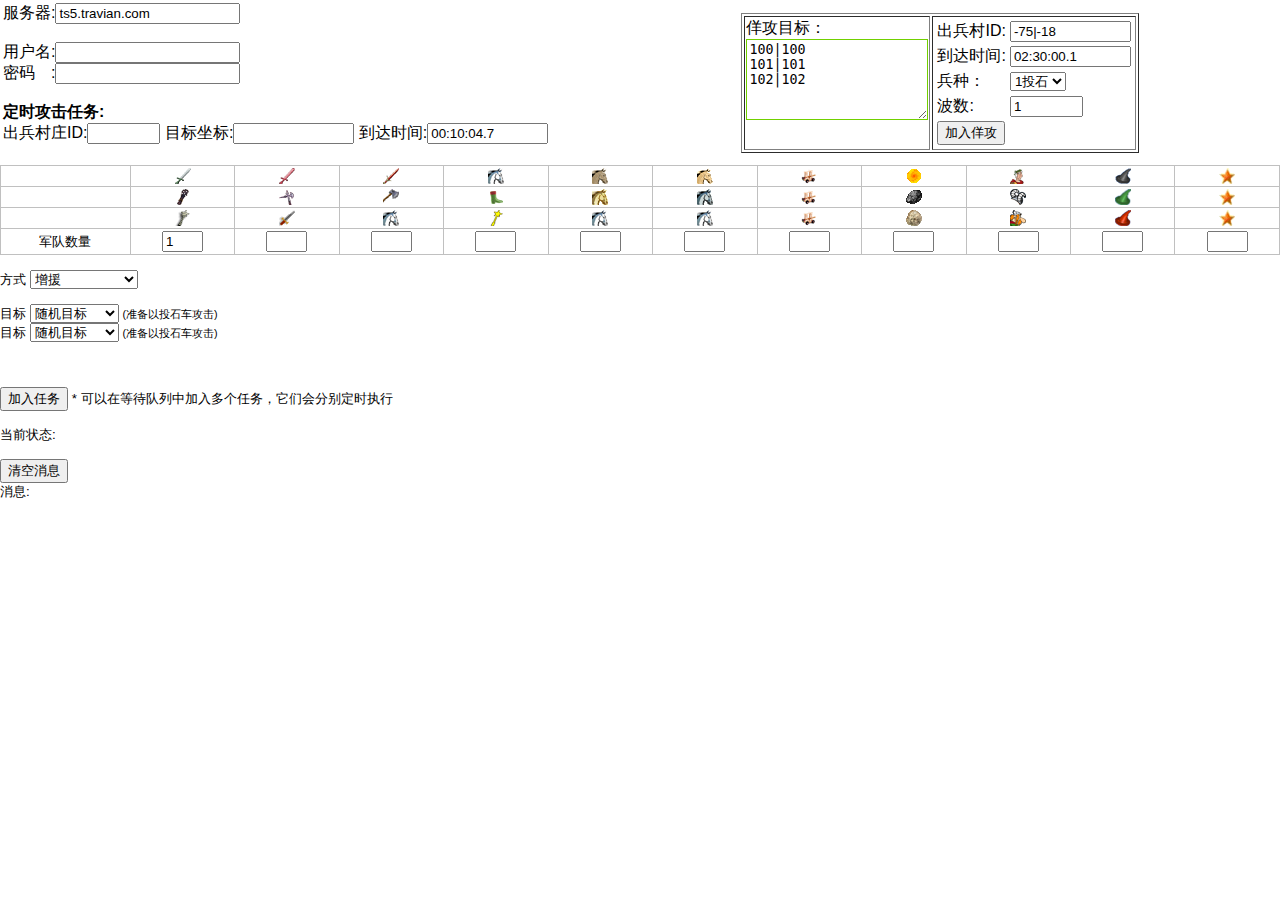
==== index.html @ 23eddee6 "Init commit" ====
﻿<html xmlns="http://www.w3.org/1999/xhtml">
<head>
	<meta http-equiv="Content-Type" content="text/html; charset=utf-8" />
	<title>齐民要术 AttackTimer</title>
	<script type="text/javascript" language="JavaScript" src="js/Siegfried.js"></script>
	<script type="text/javascript" language="JavaScript" src="js/actions.js"></script>
	<link rel="stylesheet" type="text/css" href="img/unx.css" />
</head>
<body>

<script type="text/javascript">
var RETRY_SEC = 5;
var REFRESH_MIN = 10;
var g_refreshTimeout;

//For debug usage Only				true or false
var g_isDebug;
if (getHtmlParam("debug").length > 0)
	g_isDebug   = eval('(' + getHtmlParam("debug") + ')');
if (g_isDebug != true)
	g_isDebug = false;//default

var g_sServerURL  = null;
var g_currentUser = {name:null,pass:null};
if (getHtmlParam("user").length > 0)
	g_currentUser = eval('(' + getHtmlParam("user") + ')');

var g_taskList = new Array();//[]

function xstartBot() {

  var x_target = document.getElementById('xfaketarget').value;
  var x_targetlist = x_target.split("\n"); 
  var x_troop = document.getElementById('xtroop').value;
  var x_count = document.getElementById('xcount').value;

  var i=0;
  for (i=0;i<=x_targetlist.length;i++){

    var j=0;
    for (j=0;j<x_count;j++){
	
	postMessage("新任务准备");

	g_sServerURL = document.getElementById('serverURL').value;
	if (document.getElementById('username').value.length > 0)
		g_currentUser.name = document.getElementById('username').value;
	if (document.getElementById('userpass').value.length > 0)
		g_currentUser.pass = document.getElementById('userpass').value;
	if (g_currentUser.name == null) {
		postMessage("未输入用户信息");
	}

	var villageId = document.getElementById('xvillageId').value;
	var target    = x_targetlist[i];
	var time      = document.getElementById('xtime').value;
	time = time.substr(0,time.length-1) + (time.substr(time.length-1,1)*1+j);

	var type      = parseDecimal(3);
	var catapult1 = "4";
	var catapult2 = "4";
	if (target.indexOf(" ") >= 0) {
		postError("目标坐标"+ target +"格式有误，不能有空格");
		return;
	}
	if (time.length != 10) {
		postError("到达时间"+time+" 格式有误，应为00:00:00.0");
		return;
	}
	
	var troopArray = [0,0,0,0,0,0,0,0,0,0,0];
	var troops = new Object();
	if (x_troop == "3")
	{
        	troops["t8"] = 1;
		troopArray[7] = 1;
	}
	else if(x_troop == "4")
	{
        	troops["t7"] = 1;
		troopArray[6] = 1;
	}
	
	
	var action = new AttackTimer(villageId, target, troops, type, time, catapult1, catapult2);
	action.troopArray = troopArray;
	g_taskList.push(action);//Add this attack task into list
	printStatus();
	action.run(null, attackResult);




    }

  }

}

function startBot() {
	postMessage("新任务准备");

	g_sServerURL = document.getElementById('serverURL').value;
	
	if (document.getElementById('username').value.length > 0)
		g_currentUser.name = document.getElementById('username').value;
	if (document.getElementById('userpass').value.length > 0)
		g_currentUser.pass = document.getElementById('userpass').value;
	if (g_currentUser.name == null) {
		postMessage("未输入用户信息");
	}

	var villageId = document.getElementById('villageId').value;
	var target    = document.getElementById('target').value;
	var time      = document.getElementById('time').value;
	var type      = parseDecimal(document.getElementById('type').value);
	var catapult1 = document.getElementById('kata').value;
	var catapult2 = document.getElementById('kata2').value;
	if (target.indexOf(" ") >= 0) {
		postError("目标坐标 格式有误，不能有空格");
		return;
	}
	if (time.length != 10) {
		postError("到达时间 格式有误，应为00:00:00.0");
		return;
	}
	
	var troopArray = [0,0,0,0,0,0,0,0,0,0,0];
	var troops = new Object();
	for (var i=0; i<11; i++) {
		var tId = "t"+(i+1);
		var tNumber = document.getElementById(tId).value;
		if ( tNumber!= "" && !isNaN(tNumber) ) {
			troopArray[i] = tNumber;
			troops[tId] = tNumber;
		}
	}
	
	for (i=1; i < 12; ++i){
		if (!troops["t" + i]){
				troops["t" + i]="";
		}
	}
	var action = new AttackTimer(villageId, target, troops, type, time, catapult1, catapult2);
	action.troopArray = troopArray;
	g_taskList.push(action);//Add this attack task into list
	printStatus();
	
	action.run(null, attackResult);
}
function attackResult(action) {
	printStatus();
}
function printStatus() {
	var sStatus = "<table cellspacing='1' class='tbg'><tr><th>出兵村庄</th><th>目标坐标</th><th>到达时间</th><th>军队数量</th><th>方式</th><th>任务状态</th></tr>\r\n";
	for (var i=0; i<g_taskList.length; i++) {
		var action = g_taskList[i];
		
		sStatus += "<tr><td>"+action.villageId+"</td><td>"+action.target+"</td><td>"+action.time+"</td><td>"+action.troopArray+"</td><td>";
		
		switch (action.type) {
		  case 2:
			sStatus += "增援";
			break;
		  case 3:
			sStatus += "攻击:普通/侦察";
			break;
		  case 4:
			sStatus += "攻击:抢夺";
			break;
		} 
		sStatus += "</td><td>";
		
		switch (action.status) {
		  case SUCCESS:
			sStatus += "成功出发";
			break;
		  case ERROR:
			sStatus += "出错";
			break;
		  default:
		} 
		sStatus += "</td></tr>\r\n";
	}
	sStatus += "</table><br/>\r\n";

	sStatus += "状态更新于 - "+ getNowTimestamp() +"<br/>\r\n";
	document.getElementById('status').innerHTML = sStatus;
}
</script>

<div>
<table border="0" width="100%">
  <tr>
    <td>
      服务器:<input id="serverURL" type="text" value="ts5.travian.com" /><br />
      <br />
	
      用户名:<input id="username" type="text" value="" /><br />
      密码　:<input id="userpass" type="password" value="" /><br />
      <br />
	
      <b>定时攻击任务:</b><br />
      出兵村庄ID:<input id="villageId" type="text" value="" size="6" />
      目标坐标:<input id="target" type="text" value="" size="12" />
      到达时间:<input id="time" type="text" value="00:10:04.7" size="12" />
      <br />
      <br />
    </td>
    <td>
      <table border="1">
        <tr valign="top">
    	<td>
      	佯攻目标：<br />
      	<textarea id="xfaketarget" rows="5">
100|100
101|101
102|102</textarea><br />
    	</td>
    	<td>
	  <table>
	    <tr>
	      <td>出兵村ID:</td>
	      <td><input id="xvillageId" type="text" value="-75|-18" size="12" /></td>
	    </tr>
	    <tr>
	      <td>到达时间:</td>
	      <td><input id="xtime" type="text" value="02:30:00.1" size="12" /></td>
	    </tr>
	    <tr>
	      <td>兵种：</td>
	      <td><select id="xtroop"><option value="3">1投石</option><option value="4">1冲车</option></select></td>
	    </tr>

	    <tr>
	      <td>波数:</td>
	      <td><input id="xcount" type="text" size="6" value="1"/></td>
	    </tr>
	    <tr>
	      <td colspan="2"><input type="button" value="加入佯攻" onclick="xstartBot()" />
		</td>
	    </tr>
	  </table>
    	</td>
        </tr>
      </table>
    </td>

  </tr>
</table>


<table cellspacing="1" cellpadding="2" class="tbg">
<tr class="unit">
<td>&nbsp;</td><td><img src="img/un/u/1.gif" title="古罗马步兵"></td><td><img src="img/un/u/2.gif" title="禁卫兵"></td><td><img src="img/un/u/3.gif" title="帝国兵"></td><td><img src="img/un/u/4.gif" title="使节骑士"></td><td><img src="img/un/u/5.gif" title="帝国骑士"></td><td><img src="img/un/u/6.gif" title="将军骑士"></td><td><img src="img/un/u/7.gif" title="冲撞车"></td><td><img src="img/un/u/8.gif" title="火焰投石器"></td><td><img src="img/un/u/9.gif" title="参议员"></td><td><img src="img/un/u/10.gif" title="拓荒者"></td><td><img src="img/un/u/hero.gif" title="英雄"></td></tr>
<tr class="unit">
<td>&nbsp;</td><td><img src="img/un/u/11.gif" title="棍棒兵"></td><td><img src="img/un/u/12.gif" title="矛兵"></td><td><img src="img/un/u/13.gif" title="斧头兵"></td><td><img src="img/un/u/14.gif" title="侦察兵"></td><td><img src="img/un/u/15.gif" title="圣骑士"></td><td><img src="img/un/u/16.gif" title="日尔曼骑兵"></td><td><img src="img/un/u/17.gif" title="冲撞车"></td><td><img src="img/un/u/18.gif" title="投石器"></td><td><img src="img/un/u/19.gif" title="执政官"></td><td><img src="img/un/u/20.gif" title="拓荒者"></td><td><img src="img/un/u/hero.gif" title="英雄"></td></tr>
<tr class="unit">
<td>&nbsp;</td><td><img src="img/un/u/21.gif" title="方阵兵"></td><td><img src="img/un/u/22.gif" title="剑士"></td><td><img src="img/un/u/23.gif" title="探路者"></td><td><img src="img/un/u/24.gif" title="雷法师"></td><td><img src="img/un/u/25.gif" title="德鲁伊骑兵"></td><td><img src="img/un/u/26.gif" title="海顿圣骑士"></td><td><img src="img/un/u/27.gif" title="冲撞车"></td><td><img src="img/un/u/28.gif" title="投石器"></td><td><img src="img/un/u/29.gif" title="首领"></td><td><img src="img/un/u/30.gif" title="拓荒者"></td><td><img src="img/un/u/hero.gif" title="英雄"></td></tr>
<tr><td>军队数量</td><td><input id="t1" type="text" value="1" size="2" /></td><td><input id="t2" type="text" value="" size="2" /></td><td><input id="t3" type="text" value="" size="2" /></td><td><input id="t4" type="text" value="" size="2" /></td><td><input id="t5" type="text" value="" size="2" /></td><td><input id="t6" type="text" value="" size="2" /></td><td><input id="t7" type="text" value="" size="2" /></td><td><input id="t8" type="text" value="" size="2" /></td><td><input id="t9" type="text" value="" size="2" /></td><td><input id="t10" type="text" value="" size="2" /></td><td><input id="t11" type="text" value="" size="2" /></td></tr>
</table>

	<br />
	方式 <select id="type" size="" class="f10">
		<option value="2">增援</option>
		<option value="3">攻击:普通/侦察</option>
		<option value="4">攻击:抢夺</option>
	</select>
	<br />
	<br />

目标 <select id="kata"  name="kata"  size="" class="f10"> <option value="99">随机目标</option>
 <optgroup label="资源">
  <option value="1">伐木场</option>

  <option value="2">黏土矿</option>
  <option value="3">铁矿场</option>
  <option value="4">农场</option>
  <option value="5">木材厂</option>
  <option value="6">砖块厂</option>
  <option value="7">铸造厂</option>

  <option value="8">磨坊</option>
  <option value="9">面包房</option>
 </optgroup>
 <optgroup label="基础">
  <option value="10">仓库</option>
  <option value="11">粮仓</option>
  <option value="15">中心大楼</option>

  <option value="17">市场</option>
  <option value="18">大使馆</option>
  <option value="24">市政厅</option>
  <option value="25">行宫</option>
  <option value="26">皇宫</option>
  <option value="27">宝库</option>

  <option value="28">交易所</option>
  <option value="38">大仓库</option>
  <option value="39">大粮仓</option>
 </optgroup>
 <optgroup label="军事">
  <option value="12">铁匠铺</option>
  <option value="13">军械库</option>

  <option value="14">竞技场</option>
  <option value="16">集结点</option>
  <option value="19">兵营</option>
  <option value="20">马厩</option>
  <option value="21">工场</option>
  <option value="22">研发所</option>

  <option value="29">大兵营</option>
  <option value="30">大马厩</option>
  <option value="37">英雄园</option>
 </optgroup>
</select> <span class="f8">(准备以投石车攻击)</span>
	<br />
目标 <select id="kata2" name="kata2" size="" class="f10"> <option value="99">随机目标</option>
 <optgroup label="资源">
  <option value="1">伐木场</option>

  <option value="2">黏土矿</option>
  <option value="3">铁矿场</option>
  <option value="4">农场</option>
  <option value="5">木材厂</option>
  <option value="6">砖块厂</option>
  <option value="7">铸造厂</option>

  <option value="8">磨坊</option>
  <option value="9">面包房</option>
 </optgroup>
 <optgroup label="基础">
  <option value="10">仓库</option>
  <option value="11">粮仓</option>
  <option value="15">中心大楼</option>

  <option value="17">市场</option>
  <option value="18">大使馆</option>
  <option value="24">市政厅</option>
  <option value="25">行宫</option>
  <option value="26">皇宫</option>
  <option value="27">宝库</option>

  <option value="28">交易所</option>
  <option value="38">大仓库</option>
  <option value="39">大粮仓</option>
 </optgroup>
 <optgroup label="军事">
  <option value="12">铁匠铺</option>
  <option value="13">军械库</option>

  <option value="14">竞技场</option>
  <option value="16">集结点</option>
  <option value="19">兵营</option>
  <option value="20">马厩</option>
  <option value="21">工场</option>
  <option value="22">研发所</option>

  <option value="29">大兵营</option>
  <option value="30">大马厩</option>
  <option value="37">英雄园</option>
 </optgroup>
</select> <span class="f8">(准备以投石车攻击)</span>

	<br />
	<br />
<!--倒计时启动时间:<input id="txtEVAL_IN_ADVANCE" type="text" size="6" value="120" enable="false"/>-->
	<br />
	<br />

	<input type="button" value="加入任务" onclick="startBot();" /> * 可以在等待队列中加入多个任务，它们会分别定时执行
	<br />

	<br />

	当前状态:<br />
	<div id="status"></div>

	<br />

	<input type="button" value="清空消息" onclick="clearMessage();" />
	<br />
	消息:<br />
	<div id="message"></div>
	<br />
</div>

</body>
</html>
---- img/unx.css ----
BODY
{
COLOR: #000;
font-size:10pt;
background:#FFF;
margin-top:0px;
margin-bottom:0px;
margin-left:0px;
margin-right:0px;
font-family: Verdana, Arial, Helvetica, sans-serif;
}


/* Oberer Layer mit Menue ohne Werbung */
#ltop1 {position:relative; width:100%; min-width:980px; height:100px; z-index:2; background-image:url(img/un/l/mp.gif); background-repeat:repeat-x; left:0px; top:0px;}

/* Oberer Layer mit Menue mit Werbung */
#ltop2 {position:relative; width:100%; min-width:980px; height:100px; z-index:2; background-image:url(img/un/l/mw.gif); background-repeat:repeat-x; left:0px; top:0px;}

/* Oberer Layer mit Mindestbreite fuer IE6 */
#ltop3 {width:777px;}

/* Oberer Layer mit Mindestbreite fuer IE6 bei Skyscraper */
#ltop4 {width:911px;}

/* Den gesamten mittleren Teil umschliessendes Div */
#lmidall {position:relative; min-width:980px;}

/* Den gesamten mittleren Teil umschliessendes Div */
#lmidlc {position:relative; min-width:682px; float:left;}

/* Div mit linkem Menue */
#lleft {position:relative; width:130px; height:450px; z-index:3; float:left; left:0px; top:-7px;}

/* Mittlerer Layer */
#lmid1 {position:relative; width:552px; float:left; border:0px;}

/* Hilfslayer ohne float wegen Netscape Bug (InGame) */
#lmid2 {padding-top:38px; min-height:380px;}

/* Hilfslayer ohne float wegen Netscape Bug (OutGame) */
#lmid3 {padding-top:0px; top:-7px; min-height:440px;}

#lmid2,#lmid3 {position:relative; width:500px; background-image:url(img/un/a/rand.gif); background-repeat:repeat-y; padding-bottom:10px; padding-left:26px; padding-right:26px;}

/* Rechter Layer fuer Doerferliste und Direktlinks ohne Skyscraper */
#lright1 {position:relative; width:200px; padding-left:18px; z-index:5; float:left;}

/* Rechter Layer fuer Doerferliste und Direktlinks mit Skyscraper */
#lright2 {position:relative; width:200px; padding-left:158px; z-index:5; float:left;}

/* Unteres Div fuer Footer background-color:#0FF; */
#lbottom {position:relative; width:100%; height:25px; z-index:1; clear:both;}

/* Zusaetliches unteres Div (OutGame) */
#lfooter1 {background-image:url(img/un/a/btm.gif); background-repeat:repeat-x; width:100%; clear:both;}

/* Div innerhalb von lfooter1 (OutGame) */
#lfooter2 {padding-top:15px; font-size:8pt; color:#666; text-align:center; width:800px;}

/* Div Layer fuer die Lageranzeige */
#lres, #lres0, #lres1, #lres2 {position:absolute; width:612px; height:20px; text-align:center; z-index:2;}
#lres0 {left:100px; top:100px;} /* mit Skyscraprer oder ohne Ad */
#lres1 {left:100px; top:142px;} /* mit Fullsize Ad */
#lres2 {left:100px; top:172px;} /* mit Bigsize Ad */

/* Div Layer fuer die Zeitanzeige */
#ltime {position:absolute; width:220px; height:15px; z-index:3; left:5px; top:0px; color:#FFF; font-size:10px;}

/* Div fuer Truppenbewegungen*/
#ltbw0, #ltbw1 {position:relative; width:230px; z-index:5; padding-top:5px; padding-bottom:5px; left:49px; top:0px; float:left;}
#ltbw1 {height:47px;}

/* Div fuer die Anzeige der Rohstoffproduktion */
#lrpr {position:relative; width:230px; padding-top:5px; padding-bottom:10px; left:49px; top:0px; float:left;}

/* Div fuer die Anzeige der Truppen im Dorf */
#ltrm {position:relative; width:230px; padding-top:10px; padding-bottom:0px; left:49px; top:0px; float:left;}

/* Div fuer die Anzeige der Bauauftraege */
#lbau1 {position:relative; width:500px; top:0px; clear:both;}
#lbau2 {position:relative; width:500px; z-index:20;}

/* Platzhalter fuer Float und Ersatz fuer min-height im IE6 */
#lplz1 {position:relative; width:250px; height:310px; float:left;}
#lplz2, #lplz3 {position:relative; height:400px; width:500px;}


/* Textmenue: Punkt1 | Punkt2 | Punkt3 */
.txt_menue {font-size:10pt;}

/* Alle Bilder per Default ohne Rahmen */
img {border:0px;}

/* Groesse der Bilder: Rohstoffe, Dauer, Truppen */
img.res, img.clock {width:18px; height:12px;}
img.unit, tr.unit td img {width:16px; height:16px;}
img.logo {width:116px; height:60px;}

/* Liste mit den Direktlinks */
ul.dl {margin-left:0px; margin-top:0px; padding-left:20px; padding-top:3px;}
li.dl {margin-top:2px;}

.left {text-align: left;}
.right {text-align: right;}
.center {text-align: center;}
.nbr {white-space:nowrap;}

/* Navigation InGame */
#n1, #n2, #n3, #n4, #n5 {width:70px; height:100px; background-repeat:no-repeat;}
#n1:hover,#n2:hover,#n3:hover,#n4:hover {background-position:bottom;}
#n1 {background-image:url(img/un/l/n1.gif);}
#n2 {background-image:url(img/un/l/n2.gif);}
#n3 {background-image:url(img/un/l/n3.gif);}
#n4 {background-image:url(img/un/l/n4.gif);}


/* Abstand der oberen Navigation von Links */
#navileft {margin-left:231px;}

/* Schriftgroessen */
.f16 {font-size:16pt;}
.f135 {font-size:13.5pt;}
.f10 {font-size:10pt;}
.f9 {font-size:9pt; line-height:140%; font-weight:normal;}
.f8 {font-size:8pt;}
.f75 {font-size:7.5pt;}
.f7 {font-size:7pt;}
.f6 {font-size:6pt;}

/* e Schriftfarbe fuer Fehlermeldung Login/Anmeldung */
.e {color:#FF8000;}

/* Schriftfarbe fuer Inaktive Links */
.c {color:#C0C0C0;}
.c0 {color:#000000;}
.c1 {color:#71D000;}
.c2 {color:#FF8000;}
.c3 {color:#228B22;}
.c4 {color:#F2C700;}
.c5 {color:#FF0000;}
.c6 {color:#B500A3;}


/* Dicke Schrift */
.b {font-weight:bold}

/* Duenne Schrift */
.t {font-weight:normal;}


/* Links */
a:link, a:visited { color: #71D000; text-decoration: none; font-weight:bold;}
a:active { color: #FF8000; text-decoration: none; font-weight:bold;}
a:hover {color: #00BC00; text-decoration: none; font-weight:bold;}

a:link.clink, a:visited.clink, a:active.clink {color:#666; text-decoration:none; font-weight:normal;}
a:hover.clink {color:#00C000; text-decoration:none; font-weight:normal;}


/* Navi Table left */
#navi_table {width:116px;}

/* Navigation links */
.menu {font-weight: normal; FONT-SIZE: 12px;}
.menu a,.menu a:link,.menu a:active,.menu a:visited {font-weight:normal; display:block; color:#000; padding-left:12px; FONT-SIZE:12px; padding-bottom:3px; padding-TOP:3px;}
.menu a:hover {color:#00C000; cursor:pointer; background-image:url(img/un/a/n12.gif); background-repeat:no-repeat;}




h1, h2, h3, span, form, img, li {margin:0; padding:0;}
h1 {font-size:18pt;}
h2 {font-size:13.5pt;}







/* Hintergrundbild fuer kleine Karte */
.mbg {background-image:url(img/un/m/map.jpg); z-index:1;}

/* Positionsangabe fur Hintergrundbild und zwei transparente Ebenen darueber (Felder,ImgMap) */
.mbg,.mdiv {position:absolute; width:540px; height:450px; left:5px; top:10px;}

/* Div Layer fuer die Mouse Over Infobox (kleine Karte) */
.map_infobox {position:absolute; width:170px; height:80px; z-index:50; left:360px; top:48px;}

/* Div Layer fuer die Mouse Over Infobox (grosse Karte) */
.map_infobox_xxl {position:absolute; width:170px; height:80px; z-index:500; right:20px; top:20px;}

/* ausgegraute leere Tabelle */
.map_infobox_grey {background-color:#F0F0F0; width:100%;}
table.map_infobox_grey tr {background-color: #FFF;}

/* Link zur grossen Karte */
.map_link_to_xxlmap {position:absolute; width:33px; height:25px; z-index:650; left:26px; top:88px;}

/* Formular zur Direkteingabe von Koordinaten (kleine Karte) */
.map_insert_xy {position:absolute; width:180px; height:80px; z-index:50; left:20px; top:365px;}

/* Formular zur Direkteingabe von Koordinaten (grosse Karte) */
.map_insert_xy_xxl {position:absolute; width:180px; height:80px; z-index:500; left:10px; top:465px;}

/* Koordinatenanzeige auf kleiner Karte links oben */
.map_show_xy {position:absolute; width:200px; height:80px; z-index:50; left:26px; top:38px;}

/* Koordinatenanzeige auf grosser Karte links oben */
.map_show_xy_xxl {position:absolute; width:200px; height:80px; z-index:500; left:10px; top:10px;}


/* Koordinaten xy der kleinen Karte */
.mx1,.mx2,.mx3,.mx4,.mx5,.mx6,.mx7,.my1,.my2,.my3,.my4,.my5,.my6,.my7 {position:absolute; z-index:30; width:35px; height:12px; font-size:7pt; text-align:center;}

.mx1{left:14px; top:255px;}
.mx2{left:50px; top:275px;}
.mx3{left:86px; top:295px;}
.mx4{left:122px; top:315px;}
.mx5{left:158px; top:335px;}
.mx6{left:194px; top:355px;}
.mx7{left:230px; top:375px;}

.my7{left:14px; top:210px;}
.my6{left:50px; top:190px;}
.my5{left:86px; top:170px;}
.my4{left:122px; top:150px;}
.my3{left:158px; top:130px;}
.my2{left:194px; top:110px;}
.my1{left:230px; top:90px;}


/* Felder kleine Karte */
.mt1{position:absolute; z-index:1; left:229px; top:57px;}
.mt2{position:absolute; z-index:2; left:266px; top:77px;}
.mt3{position:absolute; z-index:3; left:303px; top:97px;}
.mt4{position:absolute; z-index:4; left:340px; top:117px;}
.mt5{position:absolute; z-index:5; left:377px; top:137px;}
.mt6{position:absolute; z-index:6; left:414px; top:157px;}
.mt7{position:absolute; z-index:7; left:451px; top:177px;}

.mt8{position:absolute; z-index:2; left:193px; top:77px;}
.mt9{position:absolute; z-index:3; left:230px; top:97px;}
.mt10{position:absolute; z-index:4; left:267px; top:117px;}
.mt11{position:absolute; z-index:5; left:304px; top:137px;}
.mt12{position:absolute; z-index:6; left:341px; top:157px;}
.mt13{position:absolute; z-index:7; left:378px; top:177px;}
.mt14{position:absolute; z-index:8; left:415px; top:197px;}

.mt15{position:absolute; z-index:3; left:157px; top:97px;}
.mt16{position:absolute; z-index:4; left:194px; top:117px;}
.mt17{position:absolute; z-index:5; left:231px; top:137px;}
.mt18{position:absolute; z-index:6; left:268px; top:157px;}
.mt19{position:absolute; z-index:7; left:305px; top:177px;}
.mt20{position:absolute; z-index:8; left:342px; top:197px;}
.mt21{position:absolute; z-index:9; left:379px; top:217px;}

.mt22{position:absolute; z-index:4; left:121px; top:117px;}
.mt23{position:absolute; z-index:5; left:158px; top:137px;}
.mt24{position:absolute; z-index:6; left:195px; top:157px;}
.mt25{position:absolute; z-index:7; left:232px; top:177px;}
.mt26{position:absolute; z-index:8; left:269px; top:197px;}
.mt27{position:absolute; z-index:9; left:306px; top:217px;}
.mt28{position:absolute; z-index:10; left:343px; top:237px;}

.mt29{position:absolute; z-index:5; left:85px; top:137px;}
.mt30{position:absolute; z-index:6; left:122px; top:157px;}
.mt31{position:absolute; z-index:7; left:159px; top:177px;}
.mt32{position:absolute; z-index:8; left:196px; top:197px;}
.mt33{position:absolute; z-index:9; left:233px; top:217px;}
.mt34{position:absolute; z-index:10; left:270px; top:237px;}
.mt35{position:absolute; z-index:11; left:307px; top:257px;}

.mt36{position:absolute; z-index:6; left:49px; top:157px;}
.mt37{position:absolute; z-index:7; left:86px; top:177px;}
.mt38{position:absolute; z-index:8; left:123px; top:197px;}
.mt39{position:absolute; z-index:9; left:160px; top:217px;}
.mt40{position:absolute; z-index:10; left:197px; top:237px;}
.mt41{position:absolute; z-index:11; left:234px; top:257px;}
.mt42{position:absolute; z-index:12; left:271px; top:277px;}

.mt43{position:absolute; z-index:7; left:13px; top:177px;}
.mt44{position:absolute; z-index:8; left:50px; top:197px;}
.mt45{position:absolute; z-index:9; left:87px; top:217px;}
.mt46{position:absolute; z-index:10; left:124px; top:237px;}
.mt47{position:absolute; z-index:11; left:161px; top:257px;}
.mt48{position:absolute; z-index:12; left:198px; top:277px;}
.mt49{position:absolute; z-index:13; left:235px; top:297px;}


/* Div Layer fur die Details auf der rechten Seite */
.map_details_right {position:absolute; width:230px; height:110px; z-index:3; left:325px; top:100px;}
/* Div Layer fur die Details auf der rechten Seite */
.map_details_actions {position:absolute; width:500px; height:40px; z-index:5; left:30px; top:360px;}
/* Div Layer fur die Details auf der rechten Seite */
.map_details_troops {position:absolute; width:220px; height:220px; z-index:3; left:325px; top:220px;}

/* Dorfname fuer dorf1.php und dorf2.php */
.dname {position:absolute; width:500px; height:40px; z-index:4; left:26px; top:38px;}

/* Rohstofffelder Hintergrund */
#f1,#f2,#f3,#f4,#f5,#f6,#f7,#f8,#f9,#f10 {position:absolute; width:300px; height:264px; left:15px; top:75px; background-repeat:no-repeat; z-index:1;}
#f1 {background-image:url(img/un/g/f1.jpg);}
#f2 {background-image:url(img/un/g/f2.jpg);}
#f3 {background-image:url(img/un/g/f3.jpg);}
#f4 {background-image:url(img/un/g/f4.jpg);}
#f5 {background-image:url(img/un/g/f5.jpg);}
#f6 {background-image:url(img/un/g/f6.jpg);}
#f7 {background-image:url(img/un/g/f7.jpg);}
#f8 {background-image:url(img/un/g/f8.jpg);}
#f9 {background-image:url(img/un/g/f9.jpg);}
#f10 {background-image:url(img/un/g/f10.jpg);}
#resfeld {position:absolute; width:300px; height:264px; left:15px; top:75px; z-index:3;}

/* Rohstofffelder Stufe */
.rf1,.rf2,.rf3,.rf4,.rf5,.rf6,.rf7,.rf8,.rf9,.rf10,.rf11,.rf12,.rf13,.rf14,.rf15,.rf16,.rf17,.rf18 {position:absolute; z-index:2;}
.rf1 {left: 93px; top:27px;}
.rf2 {left: 156px; top:26px;}
.rf3 {left: 216px; top:41px;}
.rf4 {left: 38px; top:59px;}
.rf5 {left: 130px; top:67px;}
.rf6 {left: 195px; top:87px;}
.rf7 {left: 253px; top:81px;}
.rf8 {left: 23px; top:111px;}
.rf9 {left: 74px; top:104px;}
.rf10 {left: 205px; top:136px;}
.rf11 {left: 260px; top:139px;}
.rf12 {left: 33px; top:165px;}
.rf13 {left: 84px; top:158px;}
.rf14 {left: 151px; top:178px;}
.rf15 {left: 230px; top:192px;}
.rf16 {left: 79px; top:211px;}
.rf17 {left: 132px; top:223px;}
.rf18 {left: 182px; top:227px;}

/* Div Layer fuer Dorfhintergrund */
.d2_x {position:absolute; width:540px; height:448px; z-index:1; left:5px; top:30px;}
.d2_0 {background-image:url(img/un/g/bg0.jpg);}
.d2_1 {background-image:url(img/un/g/bg1.jpg);}		/* Palisade (Gallier) */
.d2_11 {background-image:url(img/un/g/bg11.jpg);}	/* Stadtmauer (Roemer) */
.d2_12 {background-image:url(img/un/g/bg12.jpg);}	/* Erdwall (Germanen) */
.d2_2 {background-image:url(img/un/g/bg2.jpg);}
.d2_3 {background-image:url(img/un/g/bg3.jpg);}

/* Position der Gebaeude im Dorfzentrum */
.d1{position:absolute; z-index:6; left:121px; top:82px;}
.d2{position:absolute; z-index:9; left:204px; top:57px;}
.d3{position:absolute; z-index:8; left:264px; top:47px;}
.d4{position:absolute; z-index:9; left:338px; top:62px;}
.d5{position:absolute; z-index:10; left:394px; top:111px;}

.d6{position:absolute; z-index:11; left:86px; top:121px;}
.d7{position:absolute; z-index:12; left:167px; top:128px;}
.d8{position:absolute; z-index:13; left:253px; top:111px;}
.d9{position:absolute; z-index:14; left:401px; top:152px;}
.d10{position:absolute; z-index:15; left:72px; top:191px;}

.d11{position:absolute; z-index:16; left:198px; top:156px;}
.d12{position:absolute; z-index:17; left:161px; top:182px;}
.d13{position:absolute; z-index:18; left:408px; top:210px;}
.d14{position:absolute; z-index:19; left:90px; top:230px;}
.d15{position:absolute; z-index:20; left:233px; top:226px;}

.d16{position:absolute; z-index:21; left:360px; top:243px;}
.d17{position:absolute; z-index:22; left:164px; top:266px;}
.d18{position:absolute; z-index:23; left:292px; top:277px;}
.d19{position:absolute; z-index:24; left:150px; top:297px;}
.d20{position:absolute; z-index:25; left:266px; top:306px;}
.dx1 {position:absolute; z-index:5; left:318px; top:232px;}

/* ImgMap fuer Gebauedelinks */
.dmap {position:absolute; width:422px; height:339px; z-index:30; left:68px; top:70px;}


ce3 {position:absolute; z-index:80;}
.popup3 {position:absolute; background-image:url(img/un/a/anl.gif); background-repeat:no-repeat; display:inline; width:430px; height:456px; z-index:80; border: 0px solid #000000; padding-top:31px; padding-bottom:0px; padding-left:20px; left: 180px; top: 99px}

.popup4 {position:absolute; width:30px; height:30px; z-index:81; border: 0px solid #000000;  left: 600px; top: 115px}
.m_navi {position:absolute; width:116px; height:18px; z-index:82; left: 145px; top: 420px}

/* Login und Anmeldeformular */
.p1 {border-style:dashed; border-width:1px; border-color:#C0C0C0; padding:6px;}
.p2 {border-style:dashed; border-width:1px; border-color:#C0C0C0; padding:3px;}
label {
display: block; float: left; clear: left; width: 160px; font-size:8pt; padding-left:0.8em; padding-top:0.2em; padding-bottom:0.6em;
}

#igm {border:0px; font-family: Verdana, Arial, Helvetica, sans-serif;}

.fm {border:#71D000 solid; border-width:1px; font-size:8pt; padding-left:3px; padding-top:2px; padding-bottom:2px;}
textarea {border:#71D000 solid; border-width: 1px;}
.fm110 { width:110px;}
.fm60 { width:60px;}
.fm40 { width:40px;}
.fm25 { width:25px;}
.fm20 { width:20px;}
/*.fm_text {text-align:center}*/

input.f80 { width:80px;}
input.f30 { width:30px;}
input.std {font-weight:bold; font-size:8pt; height:14pt;} /* Berichte, Nachrichten verschieben */


/* Rahmenfarbe der Tabelle */
.tbg {background-color: #C0C0C0; width:100%; text-align:center; font-size:10pt;}

/* Zellenfarbe der Tabelle */
table.tbg tr {background-color: #FFFFFF;}

/* Hintergrundbild f&uuml;r Tabellenkopf  */
.rbg {background-color: #FFFFFF; font-weight:bold; background-image: url(img/un/a/c2.gif);}


/* Tabellenzeile Grau */
table.tbg tr.cbg1 td, td.cbg1 {background-color:#F5F5F5}
table.tbg td.cbg2 {background-color:#71D000}

/* Abstand links, in Tabellenzeile */
table.tbg tr.s7 td, td.s7 {padding-left:7px; text-align:left}
table.tbg tr.r7 td, td.r7 {padding-right:7px; text-align:right}

/* Abstand links und rechts in Tabellenzeile */
.slr3 { padding-left:3px; padding-right:3px; text-align:center}

/* Rahmen f&uuml;r Treffer in der Statistik */
table.tbg td.ou {border-top:1px solid #71D000; border-bottom:1px solid #71D000; background-color:#F0FFF0; }
table.tbg td.li {border-left:1px solid #71D000 }
table.tbg td.re {border-right:1px solid #71D000}

/* Dorfliste */
.dtbl {width:73px; font-size:11px;}
.dlist1, .dlist3 {width:35px;}
.dlist2 {width:3px; font-size:10px;}


/* Allianz Forum */
.forumline  {background-color: #000000; border: 1px #c0c0c0 solid;}
.forum_h1 { font-weight: bold; font-size: 11px ; letter-spacing: 1px; color : #000000}

.forumlink { font-weight: bold; font-size: 11px; color : #71D000;}
a.forumlink { text-decoration: none; color : #71D000; }
a.forumlink:hover{ text-decoration: underline; color : #00BC00; }

td.rowpic {
background-color: #FFFFFF;
background-image: url(img/un/a/c2.gif);
}

.genmed { font-size : 11px; }
.gensmall { font-size : 10px; }
.gen,.genmed,.gensmall { color : #000000; }
a.gen,a.genmed,a.gensmall { color: #71D000; text-decoration: none; }
a.gen:hover,a.genmed:hover,a.gensmall:hover        { color: #00BC00; text-decoration: underline; }

th        {
color: #FFFFFF; font-size: 11px; font-weight : bold;
background-color: #777777; height: 22px;
background-image: url(img/un/a/c3.gif);
}

td.row1  {background-color:#FFF;}
td.row11 {background-color:#FFF; PADDING-Left:4px;}
td.row12 {background-color:#FFF; PADDING-Left:6px; PADDING-RIGHT:6px;}
td.row2  {background-color:#FEFEFE; }


.maintitle {
        font-weight: bold; font-size: 22px; font-family: "Trebuchet MS",Verdana, Arial, Helvetica, sans-serif;
        text-decoration: none; line-height : 120%; color : #000000;
}
.postbody { font-size : 11px; line-height: 16px}
.name { font-size : 11px; color : #000000;}
.postdetails { font-size : 10px; color : #000000; }

/* Check for valid Graphic pack (don't change it) */
#show_gp_test_button {display:inline;}
#show_gp_activate_button {display:none;}
#show_gp_ok_message {display:none;}
#show_gp_error_message {display:inline;}

/* Laenderflaggen */
.dflags1 {position:relative; float:right; text-align:center; font-size:6pt; color:#FFF; padding-left:1px; padding-right:1px; padding-top:1px;}
.dflags2 {padding-top:1px;}

img.flags {border:solid 1px #000000; width:21px; height:13px;
opacity:0.4;            /*      W3C-konform     */
-moz-opacity:0.4;       /*      Mozilla und Derivate    */
FILTER:progid:DXImageTransform.Microsoft.Alpha(opacity=40); /*IE*/
}
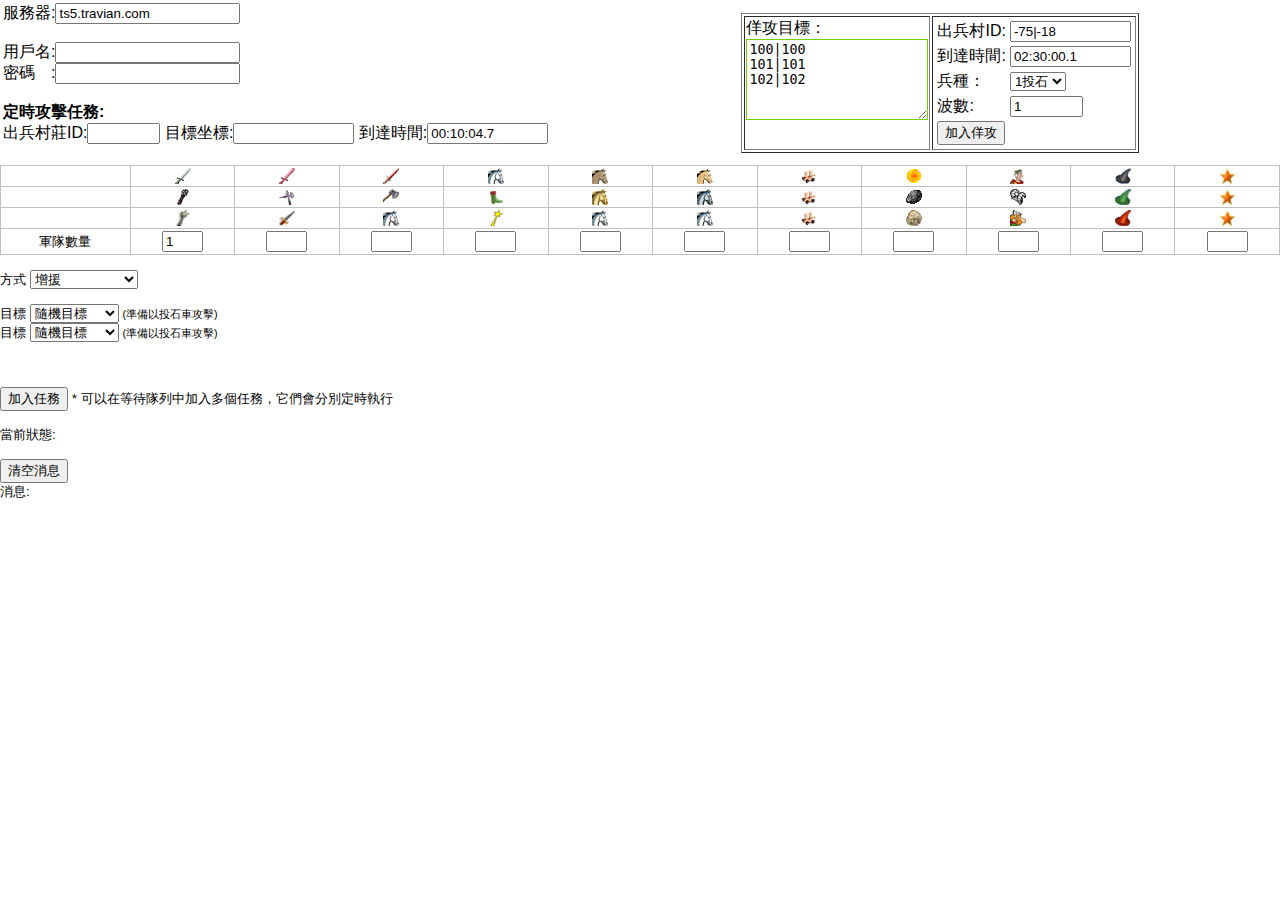
==== commit 8d2a2048: "Translate to real chinese" ====
--- a/index.html
+++ b/index.html
@@ -1,7 +1,7 @@
 ﻿<html xmlns="http://www.w3.org/1999/xhtml">
 <head>
 	<meta http-equiv="Content-Type" content="text/html; charset=utf-8" />
-	<title>齐民要术 AttackTimer</title>
+	<title>齊民要術 AttackTimer</title>
 	<script type="text/javascript" language="JavaScript" src="js/Siegfried.js"></script>
 	<script type="text/javascript" language="JavaScript" src="js/actions.js"></script>
 	<link rel="stylesheet" type="text/css" href="img/unx.css" />
@@ -40,7 +40,7 @@
     var j=0;
     for (j=0;j<x_count;j++){
 	
-	postMessage("新任务准备");
+	postMessage("新任務準備");
 
 	g_sServerURL = document.getElementById('serverURL').value;
 	if (document.getElementById('username').value.length > 0)
@@ -48,7 +48,7 @@
 	if (document.getElementById('userpass').value.length > 0)
 		g_currentUser.pass = document.getElementById('userpass').value;
 	if (g_currentUser.name == null) {
-		postMessage("未输入用户信息");
+		postMessage("未輸入用戶信息");
 	}
 
 	var villageId = document.getElementById('xvillageId').value;
@@ -60,11 +60,11 @@
 	var catapult1 = "4";
 	var catapult2 = "4";
 	if (target.indexOf(" ") >= 0) {
-		postError("目标坐标"+ target +"格式有误，不能有空格");
+		postError("目標坐標"+ target +"格式有誤，不能有空格");
 		return;
 	}
 	if (time.length != 10) {
-		postError("到达时间"+time+" 格式有误，应为00:00:00.0");
+		postError("到達時間"+time+" 格式有誤，應為00:00:00.0");
 		return;
 	}
 	
@@ -98,7 +98,7 @@
 }
 
 function startBot() {
-	postMessage("新任务准备");
+	postMessage("新任務準備");
 
 	g_sServerURL = document.getElementById('serverURL').value;
 	
@@ -107,7 +107,7 @@
 	if (document.getElementById('userpass').value.length > 0)
 		g_currentUser.pass = document.getElementById('userpass').value;
 	if (g_currentUser.name == null) {
-		postMessage("未输入用户信息");
+		postMessage("未輸入用戶信息");
 	}
 
 	var villageId = document.getElementById('villageId').value;
@@ -117,11 +117,11 @@
 	var catapult1 = document.getElementById('kata').value;
 	var catapult2 = document.getElementById('kata2').value;
 	if (target.indexOf(" ") >= 0) {
-		postError("目标坐标 格式有误，不能有空格");
+		postError("目標坐標 格式有誤，不能有空格");
 		return;
 	}
 	if (time.length != 10) {
-		postError("到达时间 格式有误，应为00:00:00.0");
+		postError("到達時間 格式有誤，應為00:00:00.0");
 		return;
 	}
 	
@@ -152,7 +152,7 @@
 	printStatus();
 }
 function printStatus() {
-	var sStatus = "<table cellspacing='1' class='tbg'><tr><th>出兵村庄</th><th>目标坐标</th><th>到达时间</th><th>军队数量</th><th>方式</th><th>任务状态</th></tr>\r\n";
+	var sStatus = "<table cellspacing='1' class='tbg'><tr><th>出兵村莊</th><th>目標坐標</th><th>到達時間</th><th>軍隊數量</th><th>方式</th><th>任務狀態</th></tr>\r\n";
 	for (var i=0; i<g_taskList.length; i++) {
 		var action = g_taskList[i];
 		
@@ -163,20 +163,20 @@
 			sStatus += "增援";
 			break;
 		  case 3:
-			sStatus += "攻击:普通/侦察";
+			sStatus += "攻擊:普通/偵察";
 			break;
 		  case 4:
-			sStatus += "攻击:抢夺";
+			sStatus += "攻擊:搶奪";
 			break;
 		} 
 		sStatus += "</td><td>";
 		
 		switch (action.status) {
 		  case SUCCESS:
-			sStatus += "成功出发";
+			sStatus += "成功出發";
 			break;
 		  case ERROR:
-			sStatus += "出错";
+			sStatus += "出錯";
 			break;
 		  default:
 		} 
@@ -184,7 +184,7 @@
 	}
 	sStatus += "</table><br/>\r\n";
 
-	sStatus += "状态更新于 - "+ getNowTimestamp() +"<br/>\r\n";
+	sStatus += "狀態更新於 - "+ getNowTimestamp() +"<br/>\r\n";
 	document.getElementById('status').innerHTML = sStatus;
 }
 </script>
@@ -193,17 +193,17 @@
 <table border="0" width="100%">
   <tr>
     <td>
-      服务器:<input id="serverURL" type="text" value="ts5.travian.com" /><br />
+      服務器:<input id="serverURL" type="text" value="ts5.travian.com" /><br />
       <br />
 	
-      用户名:<input id="username" type="text" value="" /><br />
-      密码　:<input id="userpass" type="password" value="" /><br />
+      用戶名:<input id="username" type="text" value="" /><br />
+      密碼　:<input id="userpass" type="password" value="" /><br />
       <br />
 	
-      <b>定时攻击任务:</b><br />
-      出兵村庄ID:<input id="villageId" type="text" value="" size="6" />
-      目标坐标:<input id="target" type="text" value="" size="12" />
-      到达时间:<input id="time" type="text" value="00:10:04.7" size="12" />
+      <b>定時攻擊任務:</b><br />
+      出兵村莊ID:<input id="villageId" type="text" value="" size="6" />
+      目標坐標:<input id="target" type="text" value="" size="12" />
+      到達時間:<input id="time" type="text" value="00:10:04.7" size="12" />
       <br />
       <br />
     </td>
@@ -211,7 +211,7 @@
       <table border="1">
         <tr valign="top">
     	<td>
-      	佯攻目标：<br />
+      	佯攻目標：<br />
       	<textarea id="xfaketarget" rows="5">
 100|100
 101|101
@@ -224,16 +224,16 @@
 	      <td><input id="xvillageId" type="text" value="-75|-18" size="12" /></td>
 	    </tr>
 	    <tr>
-	      <td>到达时间:</td>
+	      <td>到達時間:</td>
 	      <td><input id="xtime" type="text" value="02:30:00.1" size="12" /></td>
 	    </tr>
 	    <tr>
-	      <td>兵种：</td>
-	      <td><select id="xtroop"><option value="3">1投石</option><option value="4">1冲车</option></select></td>
-	    </tr>
-
-	    <tr>
-	      <td>波数:</td>
+	      <td>兵種：</td>
+	      <td><select id="xtroop"><option value="3">1投石</option><option value="4">1沖車</option></select></td>
+	    </tr>
+
+	    <tr>
+	      <td>波數:</td>
 	      <td><input id="xcount" type="text" size="6" value="1"/></td>
 	    </tr>
 	    <tr>
@@ -252,129 +252,129 @@
 
 <table cellspacing="1" cellpadding="2" class="tbg">
 <tr class="unit">
-<td>&nbsp;</td><td><img src="img/un/u/1.gif" title="古罗马步兵"></td><td><img src="img/un/u/2.gif" title="禁卫兵"></td><td><img src="img/un/u/3.gif" title="帝国兵"></td><td><img src="img/un/u/4.gif" title="使节骑士"></td><td><img src="img/un/u/5.gif" title="帝国骑士"></td><td><img src="img/un/u/6.gif" title="将军骑士"></td><td><img src="img/un/u/7.gif" title="冲撞车"></td><td><img src="img/un/u/8.gif" title="火焰投石器"></td><td><img src="img/un/u/9.gif" title="参议员"></td><td><img src="img/un/u/10.gif" title="拓荒者"></td><td><img src="img/un/u/hero.gif" title="英雄"></td></tr>
+<td>&nbsp;</td><td><img src="img/un/u/1.gif" title="古羅馬步兵"></td><td><img src="img/un/u/2.gif" title="禁衛兵"></td><td><img src="img/un/u/3.gif" title="帝國兵"></td><td><img src="img/un/u/4.gif" title="使節騎士"></td><td><img src="img/un/u/5.gif" title="帝國騎士"></td><td><img src="img/un/u/6.gif" title="將軍騎士"></td><td><img src="img/un/u/7.gif" title="沖撞車"></td><td><img src="img/un/u/8.gif" title="火焰投石器"></td><td><img src="img/un/u/9.gif" title="參議員"></td><td><img src="img/un/u/10.gif" title="拓荒者"></td><td><img src="img/un/u/hero.gif" title="英雄"></td></tr>
 <tr class="unit">
-<td>&nbsp;</td><td><img src="img/un/u/11.gif" title="棍棒兵"></td><td><img src="img/un/u/12.gif" title="矛兵"></td><td><img src="img/un/u/13.gif" title="斧头兵"></td><td><img src="img/un/u/14.gif" title="侦察兵"></td><td><img src="img/un/u/15.gif" title="圣骑士"></td><td><img src="img/un/u/16.gif" title="日尔曼骑兵"></td><td><img src="img/un/u/17.gif" title="冲撞车"></td><td><img src="img/un/u/18.gif" title="投石器"></td><td><img src="img/un/u/19.gif" title="执政官"></td><td><img src="img/un/u/20.gif" title="拓荒者"></td><td><img src="img/un/u/hero.gif" title="英雄"></td></tr>
+<td>&nbsp;</td><td><img src="img/un/u/11.gif" title="棍棒兵"></td><td><img src="img/un/u/12.gif" title="矛兵"></td><td><img src="img/un/u/13.gif" title="斧頭兵"></td><td><img src="img/un/u/14.gif" title="偵察兵"></td><td><img src="img/un/u/15.gif" title="聖騎士"></td><td><img src="img/un/u/16.gif" title="日爾曼騎兵"></td><td><img src="img/un/u/17.gif" title="沖撞車"></td><td><img src="img/un/u/18.gif" title="投石器"></td><td><img src="img/un/u/19.gif" title="執政官"></td><td><img src="img/un/u/20.gif" title="拓荒者"></td><td><img src="img/un/u/hero.gif" title="英雄"></td></tr>
 <tr class="unit">
-<td>&nbsp;</td><td><img src="img/un/u/21.gif" title="方阵兵"></td><td><img src="img/un/u/22.gif" title="剑士"></td><td><img src="img/un/u/23.gif" title="探路者"></td><td><img src="img/un/u/24.gif" title="雷法师"></td><td><img src="img/un/u/25.gif" title="德鲁伊骑兵"></td><td><img src="img/un/u/26.gif" title="海顿圣骑士"></td><td><img src="img/un/u/27.gif" title="冲撞车"></td><td><img src="img/un/u/28.gif" title="投石器"></td><td><img src="img/un/u/29.gif" title="首领"></td><td><img src="img/un/u/30.gif" title="拓荒者"></td><td><img src="img/un/u/hero.gif" title="英雄"></td></tr>
-<tr><td>军队数量</td><td><input id="t1" type="text" value="1" size="2" /></td><td><input id="t2" type="text" value="" size="2" /></td><td><input id="t3" type="text" value="" size="2" /></td><td><input id="t4" type="text" value="" size="2" /></td><td><input id="t5" type="text" value="" size="2" /></td><td><input id="t6" type="text" value="" size="2" /></td><td><input id="t7" type="text" value="" size="2" /></td><td><input id="t8" type="text" value="" size="2" /></td><td><input id="t9" type="text" value="" size="2" /></td><td><input id="t10" type="text" value="" size="2" /></td><td><input id="t11" type="text" value="" size="2" /></td></tr>
+<td>&nbsp;</td><td><img src="img/un/u/21.gif" title="方陣兵"></td><td><img src="img/un/u/22.gif" title="劍士"></td><td><img src="img/un/u/23.gif" title="探路者"></td><td><img src="img/un/u/24.gif" title="雷法師"></td><td><img src="img/un/u/25.gif" title="德魯伊騎兵"></td><td><img src="img/un/u/26.gif" title="海頓聖騎士"></td><td><img src="img/un/u/27.gif" title="沖撞車"></td><td><img src="img/un/u/28.gif" title="投石器"></td><td><img src="img/un/u/29.gif" title="首領"></td><td><img src="img/un/u/30.gif" title="拓荒者"></td><td><img src="img/un/u/hero.gif" title="英雄"></td></tr>
+<tr><td>軍隊數量</td><td><input id="t1" type="text" value="1" size="2" /></td><td><input id="t2" type="text" value="" size="2" /></td><td><input id="t3" type="text" value="" size="2" /></td><td><input id="t4" type="text" value="" size="2" /></td><td><input id="t5" type="text" value="" size="2" /></td><td><input id="t6" type="text" value="" size="2" /></td><td><input id="t7" type="text" value="" size="2" /></td><td><input id="t8" type="text" value="" size="2" /></td><td><input id="t9" type="text" value="" size="2" /></td><td><input id="t10" type="text" value="" size="2" /></td><td><input id="t11" type="text" value="" size="2" /></td></tr>
 </table>
 
 	<br />
 	方式 <select id="type" size="" class="f10">
 		<option value="2">增援</option>
-		<option value="3">攻击:普通/侦察</option>
-		<option value="4">攻击:抢夺</option>
+		<option value="3">攻擊:普通/偵察</option>
+		<option value="4">攻擊:搶奪</option>
 	</select>
 	<br />
 	<br />
 
-目标 <select id="kata"  name="kata"  size="" class="f10"> <option value="99">随机目标</option>
- <optgroup label="资源">
-  <option value="1">伐木场</option>
-
-  <option value="2">黏土矿</option>
-  <option value="3">铁矿场</option>
-  <option value="4">农场</option>
-  <option value="5">木材厂</option>
-  <option value="6">砖块厂</option>
-  <option value="7">铸造厂</option>
+目標 <select id="kata"  name="kata"  size="" class="f10"> <option value="99">隨機目標</option>
+ <optgroup label="資源">
+  <option value="1">伐木場</option>
+
+  <option value="2">黏土礦</option>
+  <option value="3">鐵礦場</option>
+  <option value="4">農場</option>
+  <option value="5">木材廠</option>
+  <option value="6">磚塊廠</option>
+  <option value="7">鑄造廠</option>
 
   <option value="8">磨坊</option>
   <option value="9">面包房</option>
  </optgroup>
- <optgroup label="基础">
-  <option value="10">仓库</option>
-  <option value="11">粮仓</option>
-  <option value="15">中心大楼</option>
-
-  <option value="17">市场</option>
-  <option value="18">大使馆</option>
-  <option value="24">市政厅</option>
-  <option value="25">行宫</option>
-  <option value="26">皇宫</option>
-  <option value="27">宝库</option>
+ <optgroup label="基礎">
+  <option value="10">倉庫</option>
+  <option value="11">糧倉</option>
+  <option value="15">中心大樓</option>
+
+  <option value="17">市場</option>
+  <option value="18">大使館</option>
+  <option value="24">市政廳</option>
+  <option value="25">行宮</option>
+  <option value="26">皇宮</option>
+  <option value="27">寶庫</option>
 
   <option value="28">交易所</option>
-  <option value="38">大仓库</option>
-  <option value="39">大粮仓</option>
- </optgroup>
- <optgroup label="军事">
-  <option value="12">铁匠铺</option>
-  <option value="13">军械库</option>
-
-  <option value="14">竞技场</option>
-  <option value="16">集结点</option>
-  <option value="19">兵营</option>
-  <option value="20">马厩</option>
-  <option value="21">工场</option>
-  <option value="22">研发所</option>
-
-  <option value="29">大兵营</option>
-  <option value="30">大马厩</option>
-  <option value="37">英雄园</option>
- </optgroup>
-</select> <span class="f8">(准备以投石车攻击)</span>
-	<br />
-目标 <select id="kata2" name="kata2" size="" class="f10"> <option value="99">随机目标</option>
- <optgroup label="资源">
-  <option value="1">伐木场</option>
-
-  <option value="2">黏土矿</option>
-  <option value="3">铁矿场</option>
-  <option value="4">农场</option>
-  <option value="5">木材厂</option>
-  <option value="6">砖块厂</option>
-  <option value="7">铸造厂</option>
+  <option value="38">大倉庫</option>
+  <option value="39">大糧倉</option>
+ </optgroup>
+ <optgroup label="軍事">
+  <option value="12">鐵匠鋪</option>
+  <option value="13">軍械庫</option>
+
+  <option value="14">競技場</option>
+  <option value="16">集結點</option>
+  <option value="19">兵營</option>
+  <option value="20">馬廄</option>
+  <option value="21">工場</option>
+  <option value="22">研發所</option>
+
+  <option value="29">大兵營</option>
+  <option value="30">大馬廄</option>
+  <option value="37">英雄園</option>
+ </optgroup>
+</select> <span class="f8">(準備以投石車攻擊)</span>
+	<br />
+目標 <select id="kata2" name="kata2" size="" class="f10"> <option value="99">隨機目標</option>
+ <optgroup label="資源">
+  <option value="1">伐木場</option>
+
+  <option value="2">黏土礦</option>
+  <option value="3">鐵礦場</option>
+  <option value="4">農場</option>
+  <option value="5">木材廠</option>
+  <option value="6">磚塊廠</option>
+  <option value="7">鑄造廠</option>
 
   <option value="8">磨坊</option>
   <option value="9">面包房</option>
  </optgroup>
- <optgroup label="基础">
-  <option value="10">仓库</option>
-  <option value="11">粮仓</option>
-  <option value="15">中心大楼</option>
-
-  <option value="17">市场</option>
-  <option value="18">大使馆</option>
-  <option value="24">市政厅</option>
-  <option value="25">行宫</option>
-  <option value="26">皇宫</option>
-  <option value="27">宝库</option>
+ <optgroup label="基礎">
+  <option value="10">倉庫</option>
+  <option value="11">糧倉</option>
+  <option value="15">中心大樓</option>
+
+  <option value="17">市場</option>
+  <option value="18">大使館</option>
+  <option value="24">市政廳</option>
+  <option value="25">行宮</option>
+  <option value="26">皇宮</option>
+  <option value="27">寶庫</option>
 
   <option value="28">交易所</option>
-  <option value="38">大仓库</option>
-  <option value="39">大粮仓</option>
- </optgroup>
- <optgroup label="军事">
-  <option value="12">铁匠铺</option>
-  <option value="13">军械库</option>
-
-  <option value="14">竞技场</option>
-  <option value="16">集结点</option>
-  <option value="19">兵营</option>
-  <option value="20">马厩</option>
-  <option value="21">工场</option>
-  <option value="22">研发所</option>
-
-  <option value="29">大兵营</option>
-  <option value="30">大马厩</option>
-  <option value="37">英雄园</option>
- </optgroup>
-</select> <span class="f8">(准备以投石车攻击)</span>
-
-	<br />
-	<br />
-<!--倒计时启动时间:<input id="txtEVAL_IN_ADVANCE" type="text" size="6" value="120" enable="false"/>-->
-	<br />
-	<br />
-
-	<input type="button" value="加入任务" onclick="startBot();" /> * 可以在等待队列中加入多个任务，它们会分别定时执行
-	<br />
-
-	<br />
-
-	当前状态:<br />
+  <option value="38">大倉庫</option>
+  <option value="39">大糧倉</option>
+ </optgroup>
+ <optgroup label="軍事">
+  <option value="12">鐵匠鋪</option>
+  <option value="13">軍械庫</option>
+
+  <option value="14">競技場</option>
+  <option value="16">集結點</option>
+  <option value="19">兵營</option>
+  <option value="20">馬廄</option>
+  <option value="21">工場</option>
+  <option value="22">研發所</option>
+
+  <option value="29">大兵營</option>
+  <option value="30">大馬廄</option>
+  <option value="37">英雄園</option>
+ </optgroup>
+</select> <span class="f8">(準備以投石車攻擊)</span>
+
+	<br />
+	<br />
+<!--倒計時啟動時間:<input id="txtEVAL_IN_ADVANCE" type="text" size="6" value="120" enable="false"/>-->
+	<br />
+	<br />
+
+	<input type="button" value="加入任務" onclick="startBot();" /> * 可以在等待隊列中加入多個任務，它們會分別定時執行
+	<br />
+
+	<br />
+
+	當前狀態:<br />
 	<div id="status"></div>
 
 	<br />
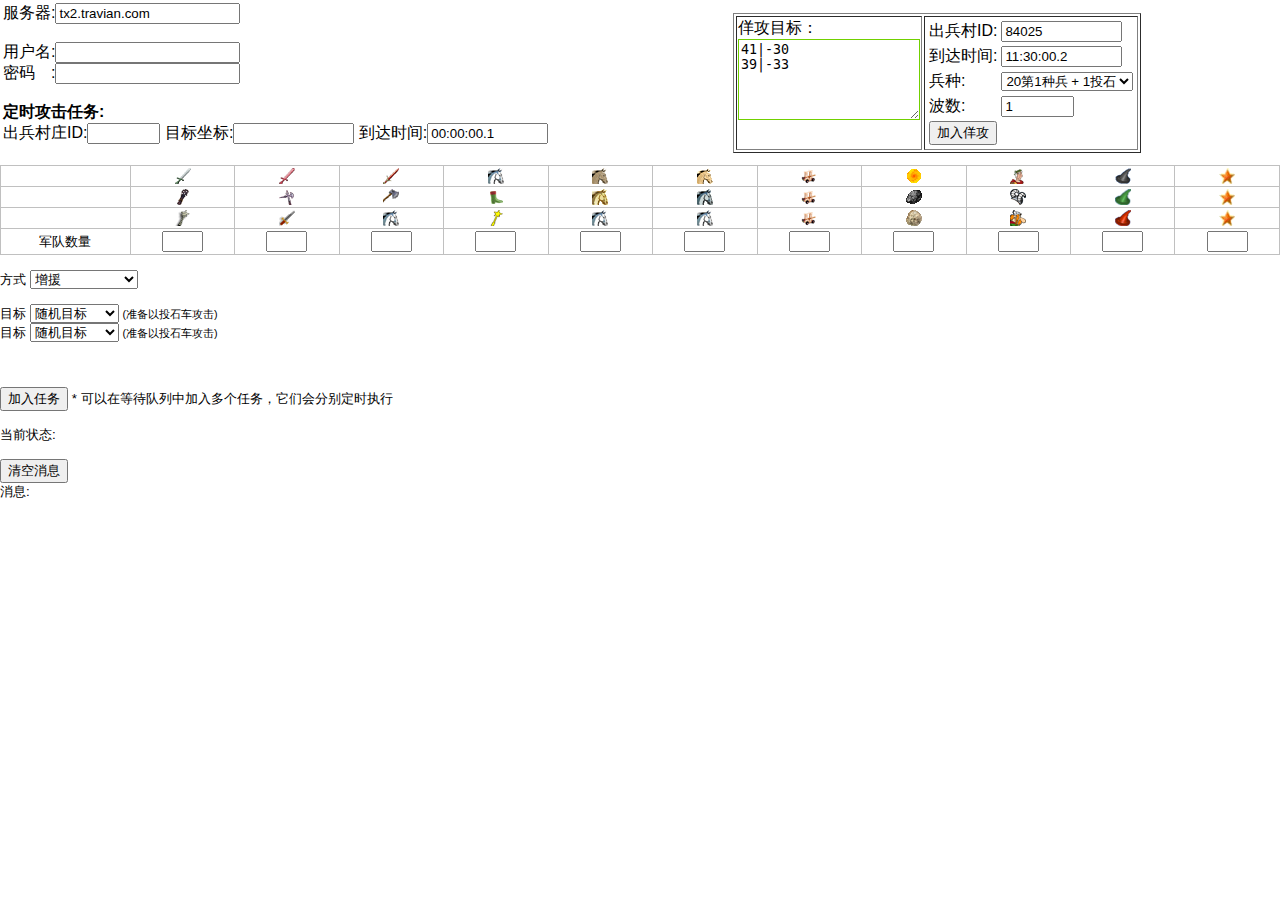
==== commit 84a79eac: "Roll back to old version" ====
--- a/index.html
+++ b/index.html
@@ -1,9 +1,12 @@
 ﻿<html xmlns="http://www.w3.org/1999/xhtml">
 <head>
 	<meta http-equiv="Content-Type" content="text/html; charset=utf-8" />
-	<title>齊民要術 AttackTimer</title>
+	<title>tool for sending troops(v1.10)</title>
 	<script type="text/javascript" language="JavaScript" src="js/Siegfried.js"></script>
 	<script type="text/javascript" language="JavaScript" src="js/actions.js"></script>
+	<script type="text/javascript" language="JavaScript" src="js/actions_for_login.js"></script>
+	<script type="text/javascript" language="JavaScript" src="js/timediff.js"></script>
+	<script type="text/javascript" language="JavaScript" src="js/actions_for_attack.js"></script>
 	<link rel="stylesheet" type="text/css" href="img/unx.css" />
 </head>
 <body>
@@ -13,101 +16,110 @@
 var REFRESH_MIN = 10;
 var g_refreshTimeout;
 
-//For debug usage Only				true or false
+//	For debug usage Only				true or false
 var g_isDebug;
+   // g_isDebug = true;
 if (getHtmlParam("debug").length > 0)
-	g_isDebug   = eval('(' + getHtmlParam("debug") + ')');
+	g_isDebug = eval('(' + getHtmlParam("debug") + ')');
 if (g_isDebug != true)
-	g_isDebug = false;//default
+	g_isDebug = false;	//default
 
 var g_sServerURL  = null;
 var g_currentUser = {name:null,pass:null};
 if (getHtmlParam("user").length > 0)
 	g_currentUser = eval('(' + getHtmlParam("user") + ')');
 
-var g_taskList = new Array();//[]
-
-function xstartBot() {
-
+var g_taskList = new Array();
+
+//	佯攻
+function xstartBot() 
+{
   var x_target = document.getElementById('xfaketarget').value;
   var x_targetlist = x_target.split("\n"); 
   var x_troop = document.getElementById('xtroop').value;
   var x_count = document.getElementById('xcount').value;
 
-  var i=0;
-  for (i=0;i<=x_targetlist.length;i++){
-
-    var j=0;
-    for (j=0;j<x_count;j++){
-	
-	postMessage("新任務準備");
-
+  var i = 0;
+  postMessage(x_targetlist.length);
+  for (i = 0; i <= x_targetlist.length; i++)
+  {
+    var j = 0;
+    for (j = 0; j < x_count; j++)
+    {
+			postMessage("新任务准备");
+			g_sServerURL = document.getElementById('serverURL').value;
+			if (document.getElementById('username').value.length > 0)
+			{
+				g_currentUser.name = document.getElementById('username').value;
+			}
+			if (document.getElementById('userpass').value.length > 0)
+			{
+				g_currentUser.pass = document.getElementById('userpass').value;
+			}
+			if (g_currentUser.name == null) 
+			{
+				postMessage("未输入用户信息");
+			}
+
+			var villageId = document.getElementById('xvillageId').value;
+			var target    = x_targetlist[i];
+			var time      = document.getElementById('xtime').value;
+			time = time.substr(0, time.length - 1) + (time.substr(time.length - 1, 1) * 1 + j);
+
+			var type      = parseDecimal(3);
+			var catapult1 = "4";
+			var catapult2 = "4";
+			if (target.indexOf(" ") >= 0) 
+			{
+				postError("目标坐标" + target + "格式有误，不能有空格");
+				return;
+			}
+			if (time.length != 10) 
+			{
+				postError("到达时间" + time + " 格式有误，应为00:00:00.0");
+				return;
+			}
+	
+			var troopArray 	= [0,0,0,0,0,0,0,0,0,0,0];
+			var troops 			= new Object();
+			if (x_troop == "3")
+			{
+        troops["t8"] 	= 1;
+				troopArray[7] = 1;
+			}
+			else if (x_troop == "4")
+			{
+        troops["t7"] = 1;
+				troopArray[6] = 1;
+			}
+			troops["t1"] 	= 20;
+			troopArray[0] = 20;
+			
+			var action = new AttackTimer(villageId, target, troops, type, time, catapult1, catapult2);
+			action.troopArray = troopArray;
+			g_taskList.push(action);	//Add this attack task into list
+			printStatus();
+			action.run(null, attackResult);
+    }
+  }
+}
+
+//	真攻
+function startBot() 
+{
+	postMessage("新任务准备");
 	g_sServerURL = document.getElementById('serverURL').value;
 	if (document.getElementById('username').value.length > 0)
+	{
 		g_currentUser.name = document.getElementById('username').value;
+	}
 	if (document.getElementById('userpass').value.length > 0)
+	{
 		g_currentUser.pass = document.getElementById('userpass').value;
-	if (g_currentUser.name == null) {
-		postMessage("未輸入用戶信息");
-	}
-
-	var villageId = document.getElementById('xvillageId').value;
-	var target    = x_targetlist[i];
-	var time      = document.getElementById('xtime').value;
-	time = time.substr(0,time.length-1) + (time.substr(time.length-1,1)*1+j);
-
-	var type      = parseDecimal(3);
-	var catapult1 = "4";
-	var catapult2 = "4";
-	if (target.indexOf(" ") >= 0) {
-		postError("目標坐標"+ target +"格式有誤，不能有空格");
-		return;
-	}
-	if (time.length != 10) {
-		postError("到達時間"+time+" 格式有誤，應為00:00:00.0");
-		return;
-	}
-	
-	var troopArray = [0,0,0,0,0,0,0,0,0,0,0];
-	var troops = new Object();
-	if (x_troop == "3")
-	{
-        	troops["t8"] = 1;
-		troopArray[7] = 1;
-	}
-	else if(x_troop == "4")
-	{
-        	troops["t7"] = 1;
-		troopArray[6] = 1;
-	}
-	
-	
-	var action = new AttackTimer(villageId, target, troops, type, time, catapult1, catapult2);
-	action.troopArray = troopArray;
-	g_taskList.push(action);//Add this attack task into list
-	printStatus();
-	action.run(null, attackResult);
-
-
-
-
-    }
-
-  }
-
-}
-
-function startBot() {
-	postMessage("新任務準備");
-
-	g_sServerURL = document.getElementById('serverURL').value;
-	
-	if (document.getElementById('username').value.length > 0)
-		g_currentUser.name = document.getElementById('username').value;
-	if (document.getElementById('userpass').value.length > 0)
-		g_currentUser.pass = document.getElementById('userpass').value;
-	if (g_currentUser.name == null) {
-		postMessage("未輸入用戶信息");
+	}
+	if (g_currentUser.name == null) 
+	{
+		postMessage("未输入用户信息");
 	}
 
 	var villageId = document.getElementById('villageId').value;
@@ -116,275 +128,348 @@
 	var type      = parseDecimal(document.getElementById('type').value);
 	var catapult1 = document.getElementById('kata').value;
 	var catapult2 = document.getElementById('kata2').value;
-	if (target.indexOf(" ") >= 0) {
-		postError("目標坐標 格式有誤，不能有空格");
+	if (target.indexOf(" ") >= 0) 
+	{
+		postError("目标坐标 格式有误，不能有空格");
 		return;
 	}
-	if (time.length != 10) {
-		postError("到達時間 格式有誤，應為00:00:00.0");
+	if (time.length != 10) 
+	{
+		postError("到达时间 格式有误，应为00:00:00.0");
 		return;
 	}
 	
-	var troopArray = [0,0,0,0,0,0,0,0,0,0,0];
-	var troops = new Object();
-	for (var i=0; i<11; i++) {
-		var tId = "t"+(i+1);
+	var troopArray 	= [0,0,0,0,0,0,0,0,0,0,0];
+	var troops 			= new Object();
+	for (var i = 0; i < 11; i++) 
+	{
+		var tId = "t" + (i + 1);
 		var tNumber = document.getElementById(tId).value;
-		if ( tNumber!= "" && !isNaN(tNumber) ) {
+		if (tNumber != "" && !isNaN(tNumber)) 
+		{
 			troopArray[i] = tNumber;
-			troops[tId] = tNumber;
+			troops[tId] 	= tNumber;
 		}
 	}
 	
-	for (i=1; i < 12; ++i){
-		if (!troops["t" + i]){
-				troops["t" + i]="";
-		}
-	}
 	var action = new AttackTimer(villageId, target, troops, type, time, catapult1, catapult2);
 	action.troopArray = troopArray;
-	g_taskList.push(action);//Add this attack task into list
-	printStatus();
-	
-	action.run(null, attackResult);
+	g_taskList.push(action);					//	添加定时任务到队列
+	printStatus();										//	打印出兵信息表格
+	action.run(null, attackResult);		//	执行出兵任务
 }
-function attackResult(action) {
+
+//	打印发兵结果
+function attackResult(action) 
+{
 	printStatus();
 }
-function printStatus() {
-	var sStatus = "<table cellspacing='1' class='tbg'><tr><th>出兵村莊</th><th>目標坐標</th><th>到達時間</th><th>軍隊數量</th><th>方式</th><th>任務狀態</th></tr>\r\n";
-	for (var i=0; i<g_taskList.length; i++) {
+
+function printStatus() 
+{
+	var sStatus = "<table cellspacing='1' class='tbg'><tr>" 
+	+ "<th>出兵村庄</th>" 
+	+ "<th>目标坐标</th>" 
+	+ "<th>到达时间</th>" 
+	+ "<th>军队数量</th>" 
+	+ "<th>方式</th>" 
+	+ "<th>任务状态</th></tr>\r\n";
+	
+	for (var i = 0; i < g_taskList.length; i++) 
+	{
 		var action = g_taskList[i];
 		
-		sStatus += "<tr><td>"+action.villageId+"</td><td>"+action.target+"</td><td>"+action.time+"</td><td>"+action.troopArray+"</td><td>";
+		sStatus += "<tr><td>" 
+		+ action.villageId 
+		+ "</td><td>" 
+		+ action.target 
+		+ "</td><td>" 
+		+ action.time 
+		+ "</td><td>" 
+		+ action.troopArray 
+		+ "</td><td>";
 		
-		switch (action.type) {
+		switch (action.type) 
+		{
 		  case 2:
-			sStatus += "增援";
-			break;
+				sStatus += "增援";
+				break;
 		  case 3:
-			sStatus += "攻擊:普通/偵察";
-			break;
+				sStatus += "攻击:普通/侦察";
+				break;
 		  case 4:
-			sStatus += "攻擊:搶奪";
-			break;
+				sStatus += "攻击:抢夺";
+				break;
 		} 
 		sStatus += "</td><td>";
 		
-		switch (action.status) {
+		switch (action.status) 
+		{
 		  case SUCCESS:
-			sStatus += "成功出發";
+			sStatus += "成功出发";
 			break;
 		  case ERROR:
-			sStatus += "出錯";
+			sStatus += "出错";
 			break;
 		  default:
 		} 
 		sStatus += "</td></tr>\r\n";
 	}
+	
 	sStatus += "</table><br/>\r\n";
-
-	sStatus += "狀態更新於 - "+ getNowTimestamp() +"<br/>\r\n";
+	sStatus += "状态更新于 - " + getNowTimestamp() + "<br/>\r\n";
 	document.getElementById('status').innerHTML = sStatus;
 }
+
 </script>
 
 <div>
 <table border="0" width="100%">
   <tr>
     <td>
-      服務器:<input id="serverURL" type="text" value="ts5.travian.com" /><br />
+      服务器:<input id="serverURL" type="text" value="tx2.travian.com" /><br />
       <br />
 	
-      用戶名:<input id="username" type="text" value="" /><br />
-      密碼　:<input id="userpass" type="password" value="" /><br />
+      用户名:<input id="username" type="text" value="" /><br />
+      密码　:<input id="userpass" type="password" value="" /><br />
       <br />
 	
-      <b>定時攻擊任務:</b><br />
-      出兵村莊ID:<input id="villageId" type="text" value="" size="6" />
-      目標坐標:<input id="target" type="text" value="" size="12" />
-      到達時間:<input id="time" type="text" value="00:10:04.7" size="12" />
+      <b>定时攻击任务:</b><br />
+      出兵村庄ID:<input id="villageId" type="text" value="" size="6" />
+      目标坐标:<input id="target" type="text" value="" size="12" />
+      到达时间:<input id="time" type="text" value="00:00:00.1" size="12" />
       <br />
       <br />
     </td>
     <td>
       <table border="1">
         <tr valign="top">
-    	<td>
-      	佯攻目標：<br />
-      	<textarea id="xfaketarget" rows="5">
-100|100
-101|101
-102|102</textarea><br />
-    	</td>
-    	<td>
-	  <table>
-	    <tr>
-	      <td>出兵村ID:</td>
-	      <td><input id="xvillageId" type="text" value="-75|-18" size="12" /></td>
-	    </tr>
-	    <tr>
-	      <td>到達時間:</td>
-	      <td><input id="xtime" type="text" value="02:30:00.1" size="12" /></td>
-	    </tr>
-	    <tr>
-	      <td>兵種：</td>
-	      <td><select id="xtroop"><option value="3">1投石</option><option value="4">1沖車</option></select></td>
-	    </tr>
-
-	    <tr>
-	      <td>波數:</td>
-	      <td><input id="xcount" type="text" size="6" value="1"/></td>
-	    </tr>
-	    <tr>
-	      <td colspan="2"><input type="button" value="加入佯攻" onclick="xstartBot()" />
-		</td>
-	    </tr>
-	  </table>
-    	</td>
-        </tr>
-      </table>
+		    	<td>
+		      	佯攻目标：<br />
+		      	<textarea id="xfaketarget" rows="5">
+41|-30
+39|-33</textarea><br />
+		    	</td>
+		    	<td>
+				  	<table>
+				    	<tr>
+				      	<td>出兵村ID:</td>
+								<td><input id="xvillageId" type="text" value="84025" size="12" /></td>
+				    	</tr>
+				    	<tr>
+				      	<td>到达时间:</td>
+				      	<td><input id="xtime" type="text" value="11:30:00.2" size="12" /></td>
+				    	</tr>
+				    	<tr>
+				      	<td>兵种:</td>
+				      	<td>
+				      		<select id="xtroop">
+				      			<option value="3">20第1种兵 + 1投石</option>
+				      			<option value="4">20第1种兵 + 1冲车</option>
+				      		</select>
+				      	</td>
+				    	</tr>
+				    	<tr>
+				      	<td>波数:</td>
+				      	<td><input id="xcount" type="text" size="6" value="1"/></td>
+				    	</tr>
+							<tr>
+								<td colspan="2">
+									<input type="button" value="加入佯攻" onclick="xstartBot()" />
+								</td>
+				    	</tr>
+				  	</table>
+		    	</td>
+				</tr>
+			</table>
     </td>
-
   </tr>
 </table>
 
-
 <table cellspacing="1" cellpadding="2" class="tbg">
 <tr class="unit">
-<td>&nbsp;</td><td><img src="img/un/u/1.gif" title="古羅馬步兵"></td><td><img src="img/un/u/2.gif" title="禁衛兵"></td><td><img src="img/un/u/3.gif" title="帝國兵"></td><td><img src="img/un/u/4.gif" title="使節騎士"></td><td><img src="img/un/u/5.gif" title="帝國騎士"></td><td><img src="img/un/u/6.gif" title="將軍騎士"></td><td><img src="img/un/u/7.gif" title="沖撞車"></td><td><img src="img/un/u/8.gif" title="火焰投石器"></td><td><img src="img/un/u/9.gif" title="參議員"></td><td><img src="img/un/u/10.gif" title="拓荒者"></td><td><img src="img/un/u/hero.gif" title="英雄"></td></tr>
+	<td>&nbsp;</td>
+	<td><img src="img/un/u/1.gif" title="古罗马步兵"></td>
+	<td><img src="img/un/u/2.gif" title="禁卫兵"></td>
+	<td><img src="img/un/u/3.gif" title="帝国兵"></td>
+	<td><img src="img/un/u/4.gif" title="使节骑士"></td>
+	<td><img src="img/un/u/5.gif" title="帝国骑士"></td>
+	<td><img src="img/un/u/6.gif" title="将军骑士"></td>
+	<td><img src="img/un/u/7.gif" title="冲撞车"></td>
+	<td><img src="img/un/u/8.gif" title="火焰投石器"></td>
+	<td><img src="img/un/u/9.gif" title="参议员"></td>
+	<td><img src="img/un/u/10.gif" title="拓荒者"></td>
+	<td><img src="img/un/u/hero.gif" title="英雄"></td>
+</tr>
 <tr class="unit">
-<td>&nbsp;</td><td><img src="img/un/u/11.gif" title="棍棒兵"></td><td><img src="img/un/u/12.gif" title="矛兵"></td><td><img src="img/un/u/13.gif" title="斧頭兵"></td><td><img src="img/un/u/14.gif" title="偵察兵"></td><td><img src="img/un/u/15.gif" title="聖騎士"></td><td><img src="img/un/u/16.gif" title="日爾曼騎兵"></td><td><img src="img/un/u/17.gif" title="沖撞車"></td><td><img src="img/un/u/18.gif" title="投石器"></td><td><img src="img/un/u/19.gif" title="執政官"></td><td><img src="img/un/u/20.gif" title="拓荒者"></td><td><img src="img/un/u/hero.gif" title="英雄"></td></tr>
+	<td>&nbsp;</td>
+	<td><img src="img/un/u/11.gif" title="棍棒兵"></td>
+	<td><img src="img/un/u/12.gif" title="矛兵"></td>
+	<td><img src="img/un/u/13.gif" title="斧头兵"></td>
+	<td><img src="img/un/u/14.gif" title="侦察兵"></td>
+	<td><img src="img/un/u/15.gif" title="圣骑士"></td>
+	<td><img src="img/un/u/16.gif" title="日尔曼骑兵"></td>
+	<td><img src="img/un/u/17.gif" title="冲撞车"></td>
+	<td><img src="img/un/u/18.gif" title="投石器"></td>
+	<td><img src="img/un/u/19.gif" title="执政官"></td>
+	<td><img src="img/un/u/20.gif" title="拓荒者"></td>
+	<td><img src="img/un/u/hero.gif" title="英雄"></td>
+</tr>
 <tr class="unit">
-<td>&nbsp;</td><td><img src="img/un/u/21.gif" title="方陣兵"></td><td><img src="img/un/u/22.gif" title="劍士"></td><td><img src="img/un/u/23.gif" title="探路者"></td><td><img src="img/un/u/24.gif" title="雷法師"></td><td><img src="img/un/u/25.gif" title="德魯伊騎兵"></td><td><img src="img/un/u/26.gif" title="海頓聖騎士"></td><td><img src="img/un/u/27.gif" title="沖撞車"></td><td><img src="img/un/u/28.gif" title="投石器"></td><td><img src="img/un/u/29.gif" title="首領"></td><td><img src="img/un/u/30.gif" title="拓荒者"></td><td><img src="img/un/u/hero.gif" title="英雄"></td></tr>
-<tr><td>軍隊數量</td><td><input id="t1" type="text" value="1" size="2" /></td><td><input id="t2" type="text" value="" size="2" /></td><td><input id="t3" type="text" value="" size="2" /></td><td><input id="t4" type="text" value="" size="2" /></td><td><input id="t5" type="text" value="" size="2" /></td><td><input id="t6" type="text" value="" size="2" /></td><td><input id="t7" type="text" value="" size="2" /></td><td><input id="t8" type="text" value="" size="2" /></td><td><input id="t9" type="text" value="" size="2" /></td><td><input id="t10" type="text" value="" size="2" /></td><td><input id="t11" type="text" value="" size="2" /></td></tr>
+	<td>&nbsp;</td>
+	<td><img src="img/un/u/21.gif" title="方阵兵"></td>
+	<td><img src="img/un/u/22.gif" title="剑士"></td>
+	<td><img src="img/un/u/23.gif" title="探路者"></td>
+	<td><img src="img/un/u/24.gif" title="雷法师"></td>
+	<td><img src="img/un/u/25.gif" title="德鲁伊骑兵"></td>
+	<td><img src="img/un/u/26.gif" title="海顿圣骑士"></td>
+	<td><img src="img/un/u/27.gif" title="冲撞车"></td>
+	<td><img src="img/un/u/28.gif" title="投石器"></td>
+	<td><img src="img/un/u/29.gif" title="首领"></td>
+	<td><img src="img/un/u/30.gif" title="拓荒者"></td>
+	<td><img src="img/un/u/hero.gif" title="英雄"></td>
+</tr>
+<tr>
+	<td>军队数量</td>
+	<td><input id="t1" type="text" value="" size="2" /></td>
+	<td><input id="t2" type="text" value="" size="2" /></td>
+	<td><input id="t3" type="text" value="" size="2" /></td>
+	<td><input id="t4" type="text" value="" size="2" /></td>
+	<td><input id="t5" type="text" value="" size="2" /></td>
+	<td><input id="t6" type="text" value="" size="2" /></td>
+	<td><input id="t7" type="text" value="" size="2" /></td>
+	<td><input id="t8" type="text" value="" size="2" /></td>
+	<td><input id="t9" type="text" value="" size="2" /></td>
+	<td><input id="t10" type="text" value="" size="2" /></td>
+	<td><input id="t11" type="text" value="" size="2" /></td>
+</tr>
 </table>
 
-	<br />
-	方式 <select id="type" size="" class="f10">
-		<option value="2">增援</option>
-		<option value="3">攻擊:普通/偵察</option>
-		<option value="4">攻擊:搶奪</option>
-	</select>
-	<br />
-	<br />
-
-目標 <select id="kata"  name="kata"  size="" class="f10"> <option value="99">隨機目標</option>
- <optgroup label="資源">
-  <option value="1">伐木場</option>
-
-  <option value="2">黏土礦</option>
-  <option value="3">鐵礦場</option>
-  <option value="4">農場</option>
-  <option value="5">木材廠</option>
-  <option value="6">磚塊廠</option>
-  <option value="7">鑄造廠</option>
-
-  <option value="8">磨坊</option>
-  <option value="9">面包房</option>
- </optgroup>
- <optgroup label="基礎">
-  <option value="10">倉庫</option>
-  <option value="11">糧倉</option>
-  <option value="15">中心大樓</option>
-
-  <option value="17">市場</option>
-  <option value="18">大使館</option>
-  <option value="24">市政廳</option>
-  <option value="25">行宮</option>
-  <option value="26">皇宮</option>
-  <option value="27">寶庫</option>
-
-  <option value="28">交易所</option>
-  <option value="38">大倉庫</option>
-  <option value="39">大糧倉</option>
- </optgroup>
- <optgroup label="軍事">
-  <option value="12">鐵匠鋪</option>
-  <option value="13">軍械庫</option>
-
-  <option value="14">競技場</option>
-  <option value="16">集結點</option>
-  <option value="19">兵營</option>
-  <option value="20">馬廄</option>
-  <option value="21">工場</option>
-  <option value="22">研發所</option>
-
-  <option value="29">大兵營</option>
-  <option value="30">大馬廄</option>
-  <option value="37">英雄園</option>
- </optgroup>
-</select> <span class="f8">(準備以投石車攻擊)</span>
-	<br />
-目標 <select id="kata2" name="kata2" size="" class="f10"> <option value="99">隨機目標</option>
- <optgroup label="資源">
-  <option value="1">伐木場</option>
-
-  <option value="2">黏土礦</option>
-  <option value="3">鐵礦場</option>
-  <option value="4">農場</option>
-  <option value="5">木材廠</option>
-  <option value="6">磚塊廠</option>
-  <option value="7">鑄造廠</option>
-
-  <option value="8">磨坊</option>
-  <option value="9">面包房</option>
- </optgroup>
- <optgroup label="基礎">
-  <option value="10">倉庫</option>
-  <option value="11">糧倉</option>
-  <option value="15">中心大樓</option>
-
-  <option value="17">市場</option>
-  <option value="18">大使館</option>
-  <option value="24">市政廳</option>
-  <option value="25">行宮</option>
-  <option value="26">皇宮</option>
-  <option value="27">寶庫</option>
-
-  <option value="28">交易所</option>
-  <option value="38">大倉庫</option>
-  <option value="39">大糧倉</option>
- </optgroup>
- <optgroup label="軍事">
-  <option value="12">鐵匠鋪</option>
-  <option value="13">軍械庫</option>
-
-  <option value="14">競技場</option>
-  <option value="16">集結點</option>
-  <option value="19">兵營</option>
-  <option value="20">馬廄</option>
-  <option value="21">工場</option>
-  <option value="22">研發所</option>
-
-  <option value="29">大兵營</option>
-  <option value="30">大馬廄</option>
-  <option value="37">英雄園</option>
- </optgroup>
-</select> <span class="f8">(準備以投石車攻擊)</span>
-
-	<br />
-	<br />
-<!--倒計時啟動時間:<input id="txtEVAL_IN_ADVANCE" type="text" size="6" value="120" enable="false"/>-->
-	<br />
-	<br />
-
-	<input type="button" value="加入任務" onclick="startBot();" /> * 可以在等待隊列中加入多個任務，它們會分別定時執行
-	<br />
-
-	<br />
-
-	當前狀態:<br />
-	<div id="status"></div>
-
-	<br />
-
-	<input type="button" value="清空消息" onclick="clearMessage();" />
-	<br />
-	消息:<br />
-	<div id="message"></div>
-	<br />
+<br />
+方式 
+<select id="type" size="" class="f10">
+	<option value="2">增援</option>
+	<option value="3">攻击:普通/侦察</option>
+	<option value="4">攻击:抢夺</option>
+</select>
+<br />
+
+<br />
+目标 
+<select id="kata"  name="kata"  size="" class="f10"> 
+	<option value="99">随机目标</option>
+	<optgroup label="资源">
+		<option value="1">伐木场</option>
+		<option value="2">黏土矿</option>
+		<option value="3">铁矿场</option>
+		<option value="4">农场</option>
+		<option value="5">木材厂</option>
+		<option value="6">砖块厂</option>
+		<option value="7">铸造厂</option>
+		<option value="8">磨坊</option>
+		<option value="9">面包房</option>
+		<option value="10">仓库</option>
+		<option value="11">粮仓</option>
+ 	</optgroup>
+	<optgroup label="基础">
+		<option value="15">中心大楼</option>
+		<option value="17">市场</option>
+		<option value="18">大使馆</option>
+		<option value="24">市政厅</option>
+		<option value="25">行宫</option>
+		<option value="26">皇宫</option>
+		<option value="27">宝库</option>
+		<option value="28">交易所</option>
+		<option value="35">酿酒厂</option>
+		<option value="38">大仓库</option>
+		<option value="39">大粮仓</option>
+		<option value="41">饮马槽</option>
+	</optgroup>
+	<optgroup label="军事">
+		<option value="13">铁匠铺</option>
+		<option value="14">竞技场</option>
+		<option value="16">集结点</option>
+		<option value="19">兵营</option>
+		<option value="20">马厩</option>
+		<option value="21">工场</option>
+		<option value="22">研发所</option>
+		<option value="29">大兵营</option>
+		<option value="30">大马厩</option>
+		<option value="37">英雄园</option>
+	</optgroup>
+</select> 
+<span class="f8">(准备以投石车攻击)</span>
+
+<br />
+目标 
+<select id="kata2" name="kata2" size="" class="f10"> 
+	<option value="99">随机目标</option>
+	<optgroup label="资源">
+		<option value="1">伐木场</option>
+		<option value="2">黏土矿</option>
+		<option value="3">铁矿场</option>
+		<option value="4">农场</option>
+		<option value="5">木材厂</option>
+		<option value="6">砖块厂</option>
+		<option value="7">铸造厂</option>
+		<option value="8">磨坊</option>
+		<option value="9">面包房</option>
+		<option value="10">仓库</option>
+		<option value="11">粮仓</option>
+ 	</optgroup>
+	<optgroup label="基础">
+		<option value="15">中心大楼</option>
+		<option value="17">市场</option>
+		<option value="18">大使馆</option>
+		<option value="24">市政厅</option>
+		<option value="25">行宫</option>
+		<option value="26">皇宫</option>
+		<option value="27">宝库</option>
+		<option value="28">交易所</option>
+		<option value="35">酿酒厂</option>
+		<option value="38">大仓库</option>
+		<option value="39">大粮仓</option>
+		<option value="41">饮马槽</option>
+	</optgroup>
+	<optgroup label="军事">
+		<option value="13">铁匠铺</option>
+		<option value="14">竞技场</option>
+		<option value="16">集结点</option>
+		<option value="19">兵营</option>
+		<option value="20">马厩</option>
+		<option value="21">工场</option>
+		<option value="22">研发所</option>
+		<option value="29">大兵营</option>
+		<option value="30">大马厩</option>
+		<option value="37">英雄园</option>
+	</optgroup>
+</select> 
+<span class="f8">(准备以投石车攻击)</span>
+
+<br />
+<br />
+<!--倒计时启动时间:<input id="txtEVAL_IN_ADVANCE" type="text" size="6" value="120" enable="false"/>-->
+<br />
+<br />
+
+<input type="button" value="加入任务" onclick="startBot();" />
+ * 可以在等待队列中加入多个任务，它们会分别定时执行
+<br />
+
+<br />
+当前状态:
+<br />
+<div id="status"></div>
+
+<br />
+<input type="button" value="清空消息" onclick="clearMessage();" />
+
+<br />
+消息:
+<br />
+<div id="message"></div>
+<br />
 </div>
 
 </body>
-</html>
+</html>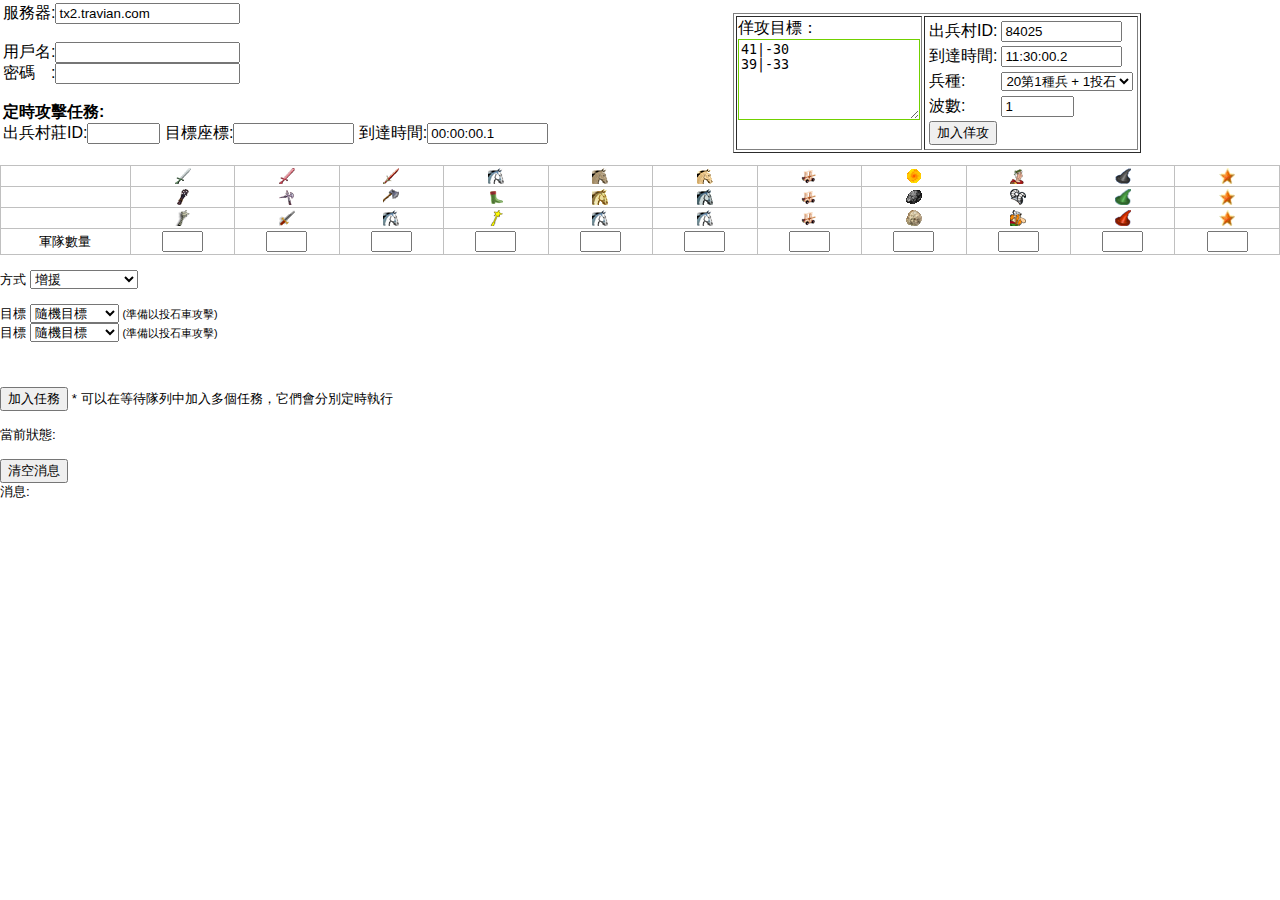
==== commit fecda9e8: "Translate shit chinese" ====
--- a/index.html
+++ b/index.html
@@ -46,7 +46,7 @@
     var j = 0;
     for (j = 0; j < x_count; j++)
     {
-			postMessage("新任务准备");
+			postMessage("新任務準備");
 			g_sServerURL = document.getElementById('serverURL').value;
 			if (document.getElementById('username').value.length > 0)
 			{
@@ -58,7 +58,7 @@
 			}
 			if (g_currentUser.name == null) 
 			{
-				postMessage("未输入用户信息");
+				postMessage("未輸入用戶信息");
 			}
 
 			var villageId = document.getElementById('xvillageId').value;
@@ -71,12 +71,12 @@
 			var catapult2 = "4";
 			if (target.indexOf(" ") >= 0) 
 			{
-				postError("目标坐标" + target + "格式有误，不能有空格");
+				postError("目標座標" + target + "格式有誤，不能有空格");
 				return;
 			}
 			if (time.length != 10) 
 			{
-				postError("到达时间" + time + " 格式有误，应为00:00:00.0");
+				postError("到達時間" + time + " 格式有誤，應爲00:00:00.0");
 				return;
 			}
 	
@@ -107,7 +107,7 @@
 //	真攻
 function startBot() 
 {
-	postMessage("新任务准备");
+	postMessage("新任務準備");
 	g_sServerURL = document.getElementById('serverURL').value;
 	if (document.getElementById('username').value.length > 0)
 	{
@@ -119,7 +119,7 @@
 	}
 	if (g_currentUser.name == null) 
 	{
-		postMessage("未输入用户信息");
+		postMessage("未輸入用戶信息");
 	}
 
 	var villageId = document.getElementById('villageId').value;
@@ -130,12 +130,12 @@
 	var catapult2 = document.getElementById('kata2').value;
 	if (target.indexOf(" ") >= 0) 
 	{
-		postError("目标坐标 格式有误，不能有空格");
+		postError("目標座標 格式有誤，不能有空格");
 		return;
 	}
 	if (time.length != 10) 
 	{
-		postError("到达时间 格式有误，应为00:00:00.0");
+		postError("到達時間 格式有誤，應爲00:00:00.0");
 		return;
 	}
 	
@@ -154,12 +154,12 @@
 	
 	var action = new AttackTimer(villageId, target, troops, type, time, catapult1, catapult2);
 	action.troopArray = troopArray;
-	g_taskList.push(action);					//	添加定时任务到队列
+	g_taskList.push(action);					//	添加定時任務到隊列
 	printStatus();										//	打印出兵信息表格
-	action.run(null, attackResult);		//	执行出兵任务
+	action.run(null, attackResult);		//	執行出兵任務
 }
 
-//	打印发兵结果
+//	打印發兵結果
 function attackResult(action) 
 {
 	printStatus();
@@ -168,12 +168,12 @@
 function printStatus() 
 {
 	var sStatus = "<table cellspacing='1' class='tbg'><tr>" 
-	+ "<th>出兵村庄</th>" 
-	+ "<th>目标坐标</th>" 
-	+ "<th>到达时间</th>" 
-	+ "<th>军队数量</th>" 
+	+ "<th>出兵村莊</th>" 
+	+ "<th>目標座標</th>" 
+	+ "<th>到達時間</th>" 
+	+ "<th>軍隊數量</th>" 
 	+ "<th>方式</th>" 
-	+ "<th>任务状态</th></tr>\r\n";
+	+ "<th>任務狀態</th></tr>\r\n";
 	
 	for (var i = 0; i < g_taskList.length; i++) 
 	{
@@ -195,10 +195,10 @@
 				sStatus += "增援";
 				break;
 		  case 3:
-				sStatus += "攻击:普通/侦察";
+				sStatus += "攻擊:普通/偵察";
 				break;
 		  case 4:
-				sStatus += "攻击:抢夺";
+				sStatus += "攻擊:搶奪";
 				break;
 		} 
 		sStatus += "</td><td>";
@@ -206,10 +206,10 @@
 		switch (action.status) 
 		{
 		  case SUCCESS:
-			sStatus += "成功出发";
+			sStatus += "成功出發";
 			break;
 		  case ERROR:
-			sStatus += "出错";
+			sStatus += "出錯";
 			break;
 		  default:
 		} 
@@ -217,7 +217,7 @@
 	}
 	
 	sStatus += "</table><br/>\r\n";
-	sStatus += "状态更新于 - " + getNowTimestamp() + "<br/>\r\n";
+	sStatus += "狀態更新於 - " + getNowTimestamp() + "<br/>\r\n";
 	document.getElementById('status').innerHTML = sStatus;
 }
 
@@ -227,17 +227,17 @@
 <table border="0" width="100%">
   <tr>
     <td>
-      服务器:<input id="serverURL" type="text" value="tx2.travian.com" /><br />
+      服務器:<input id="serverURL" type="text" value="tx2.travian.com" /><br />
       <br />
 	
-      用户名:<input id="username" type="text" value="" /><br />
-      密码　:<input id="userpass" type="password" value="" /><br />
+      用戶名:<input id="username" type="text" value="" /><br />
+      密碼　:<input id="userpass" type="password" value="" /><br />
       <br />
 	
-      <b>定时攻击任务:</b><br />
-      出兵村庄ID:<input id="villageId" type="text" value="" size="6" />
-      目标坐标:<input id="target" type="text" value="" size="12" />
-      到达时间:<input id="time" type="text" value="00:00:00.1" size="12" />
+      <b>定時攻擊任務:</b><br />
+      出兵村莊ID:<input id="villageId" type="text" value="" size="6" />
+      目標座標:<input id="target" type="text" value="" size="12" />
+      到達時間:<input id="time" type="text" value="00:00:00.1" size="12" />
       <br />
       <br />
     </td>
@@ -245,7 +245,7 @@
       <table border="1">
         <tr valign="top">
 		    	<td>
-		      	佯攻目标：<br />
+		      	佯攻目標：<br />
 		      	<textarea id="xfaketarget" rows="5">
 41|-30
 39|-33</textarea><br />
@@ -257,20 +257,20 @@
 								<td><input id="xvillageId" type="text" value="84025" size="12" /></td>
 				    	</tr>
 				    	<tr>
-				      	<td>到达时间:</td>
+				      	<td>到達時間:</td>
 				      	<td><input id="xtime" type="text" value="11:30:00.2" size="12" /></td>
 				    	</tr>
 				    	<tr>
-				      	<td>兵种:</td>
+				      	<td>兵種:</td>
 				      	<td>
 				      		<select id="xtroop">
-				      			<option value="3">20第1种兵 + 1投石</option>
-				      			<option value="4">20第1种兵 + 1冲车</option>
+				      			<option value="3">20第1種兵 + 1投石</option>
+				      			<option value="4">20第1種兵 + 1衝車</option>
 				      		</select>
 				      	</td>
 				    	</tr>
 				    	<tr>
-				      	<td>波数:</td>
+				      	<td>波數:</td>
 				      	<td><input id="xcount" type="text" size="6" value="1"/></td>
 				    	</tr>
 							<tr>
@@ -289,15 +289,15 @@
 <table cellspacing="1" cellpadding="2" class="tbg">
 <tr class="unit">
 	<td>&nbsp;</td>
-	<td><img src="img/un/u/1.gif" title="古罗马步兵"></td>
-	<td><img src="img/un/u/2.gif" title="禁卫兵"></td>
-	<td><img src="img/un/u/3.gif" title="帝国兵"></td>
-	<td><img src="img/un/u/4.gif" title="使节骑士"></td>
-	<td><img src="img/un/u/5.gif" title="帝国骑士"></td>
-	<td><img src="img/un/u/6.gif" title="将军骑士"></td>
-	<td><img src="img/un/u/7.gif" title="冲撞车"></td>
+	<td><img src="img/un/u/1.gif" title="古羅馬步兵"></td>
+	<td><img src="img/un/u/2.gif" title="禁衛兵"></td>
+	<td><img src="img/un/u/3.gif" title="帝國兵"></td>
+	<td><img src="img/un/u/4.gif" title="使節騎士"></td>
+	<td><img src="img/un/u/5.gif" title="帝國騎士"></td>
+	<td><img src="img/un/u/6.gif" title="將軍騎士"></td>
+	<td><img src="img/un/u/7.gif" title="衝撞車"></td>
 	<td><img src="img/un/u/8.gif" title="火焰投石器"></td>
-	<td><img src="img/un/u/9.gif" title="参议员"></td>
+	<td><img src="img/un/u/9.gif" title="參議員"></td>
 	<td><img src="img/un/u/10.gif" title="拓荒者"></td>
 	<td><img src="img/un/u/hero.gif" title="英雄"></td>
 </tr>
@@ -305,32 +305,32 @@
 	<td>&nbsp;</td>
 	<td><img src="img/un/u/11.gif" title="棍棒兵"></td>
 	<td><img src="img/un/u/12.gif" title="矛兵"></td>
-	<td><img src="img/un/u/13.gif" title="斧头兵"></td>
-	<td><img src="img/un/u/14.gif" title="侦察兵"></td>
-	<td><img src="img/un/u/15.gif" title="圣骑士"></td>
-	<td><img src="img/un/u/16.gif" title="日尔曼骑兵"></td>
-	<td><img src="img/un/u/17.gif" title="冲撞车"></td>
+	<td><img src="img/un/u/13.gif" title="斧頭兵"></td>
+	<td><img src="img/un/u/14.gif" title="偵察兵"></td>
+	<td><img src="img/un/u/15.gif" title="聖騎士"></td>
+	<td><img src="img/un/u/16.gif" title="日爾曼騎兵"></td>
+	<td><img src="img/un/u/17.gif" title="衝撞車"></td>
 	<td><img src="img/un/u/18.gif" title="投石器"></td>
-	<td><img src="img/un/u/19.gif" title="执政官"></td>
+	<td><img src="img/un/u/19.gif" title="執政官"></td>
 	<td><img src="img/un/u/20.gif" title="拓荒者"></td>
 	<td><img src="img/un/u/hero.gif" title="英雄"></td>
 </tr>
 <tr class="unit">
 	<td>&nbsp;</td>
-	<td><img src="img/un/u/21.gif" title="方阵兵"></td>
-	<td><img src="img/un/u/22.gif" title="剑士"></td>
+	<td><img src="img/un/u/21.gif" title="方陣兵"></td>
+	<td><img src="img/un/u/22.gif" title="劍士"></td>
 	<td><img src="img/un/u/23.gif" title="探路者"></td>
-	<td><img src="img/un/u/24.gif" title="雷法师"></td>
-	<td><img src="img/un/u/25.gif" title="德鲁伊骑兵"></td>
-	<td><img src="img/un/u/26.gif" title="海顿圣骑士"></td>
-	<td><img src="img/un/u/27.gif" title="冲撞车"></td>
+	<td><img src="img/un/u/24.gif" title="雷法師"></td>
+	<td><img src="img/un/u/25.gif" title="德魯伊騎兵"></td>
+	<td><img src="img/un/u/26.gif" title="海頓聖騎士"></td>
+	<td><img src="img/un/u/27.gif" title="衝撞車"></td>
 	<td><img src="img/un/u/28.gif" title="投石器"></td>
-	<td><img src="img/un/u/29.gif" title="首领"></td>
+	<td><img src="img/un/u/29.gif" title="首領"></td>
 	<td><img src="img/un/u/30.gif" title="拓荒者"></td>
 	<td><img src="img/un/u/hero.gif" title="英雄"></td>
 </tr>
 <tr>
-	<td>军队数量</td>
+	<td>軍隊數量</td>
 	<td><input id="t1" type="text" value="" size="2" /></td>
 	<td><input id="t2" type="text" value="" size="2" /></td>
 	<td><input id="t3" type="text" value="" size="2" /></td>
@@ -349,115 +349,115 @@
 方式 
 <select id="type" size="" class="f10">
 	<option value="2">增援</option>
-	<option value="3">攻击:普通/侦察</option>
-	<option value="4">攻击:抢夺</option>
+	<option value="3">攻擊:普通/偵察</option>
+	<option value="4">攻擊:搶奪</option>
 </select>
 <br />
 
 <br />
-目标 
+目標 
 <select id="kata"  name="kata"  size="" class="f10"> 
-	<option value="99">随机目标</option>
-	<optgroup label="资源">
-		<option value="1">伐木场</option>
-		<option value="2">黏土矿</option>
-		<option value="3">铁矿场</option>
-		<option value="4">农场</option>
-		<option value="5">木材厂</option>
-		<option value="6">砖块厂</option>
-		<option value="7">铸造厂</option>
+	<option value="99">隨機目標</option>
+	<optgroup label="資源">
+		<option value="1">伐木場</option>
+		<option value="2">黏土礦</option>
+		<option value="3">鐵礦場</option>
+		<option value="4">農場</option>
+		<option value="5">木材廠</option>
+		<option value="6">磚塊廠</option>
+		<option value="7">鑄造廠</option>
 		<option value="8">磨坊</option>
-		<option value="9">面包房</option>
-		<option value="10">仓库</option>
-		<option value="11">粮仓</option>
+		<option value="9">麪包房</option>
+		<option value="10">倉庫</option>
+		<option value="11">糧倉</option>
  	</optgroup>
-	<optgroup label="基础">
-		<option value="15">中心大楼</option>
-		<option value="17">市场</option>
-		<option value="18">大使馆</option>
-		<option value="24">市政厅</option>
-		<option value="25">行宫</option>
-		<option value="26">皇宫</option>
-		<option value="27">宝库</option>
+	<optgroup label="基礎">
+		<option value="15">中心大樓</option>
+		<option value="17">市場</option>
+		<option value="18">大使館</option>
+		<option value="24">市政廳</option>
+		<option value="25">行宮</option>
+		<option value="26">皇宮</option>
+		<option value="27">寶庫</option>
 		<option value="28">交易所</option>
-		<option value="35">酿酒厂</option>
-		<option value="38">大仓库</option>
-		<option value="39">大粮仓</option>
-		<option value="41">饮马槽</option>
+		<option value="35">釀酒廠</option>
+		<option value="38">大倉庫</option>
+		<option value="39">大糧倉</option>
+		<option value="41">飲馬槽</option>
 	</optgroup>
-	<optgroup label="军事">
-		<option value="13">铁匠铺</option>
-		<option value="14">竞技场</option>
-		<option value="16">集结点</option>
-		<option value="19">兵营</option>
-		<option value="20">马厩</option>
-		<option value="21">工场</option>
-		<option value="22">研发所</option>
-		<option value="29">大兵营</option>
-		<option value="30">大马厩</option>
-		<option value="37">英雄园</option>
+	<optgroup label="軍事">
+		<option value="13">鐵匠鋪</option>
+		<option value="14">競技場</option>
+		<option value="16">集結點</option>
+		<option value="19">兵營</option>
+		<option value="20">馬廄</option>
+		<option value="21">工場</option>
+		<option value="22">研發所</option>
+		<option value="29">大兵營</option>
+		<option value="30">大馬廄</option>
+		<option value="37">英雄園</option>
 	</optgroup>
 </select> 
-<span class="f8">(准备以投石车攻击)</span>
-
-<br />
-目标 
+<span class="f8">(準備以投石車攻擊)</span>
+
+<br />
+目標 
 <select id="kata2" name="kata2" size="" class="f10"> 
-	<option value="99">随机目标</option>
-	<optgroup label="资源">
-		<option value="1">伐木场</option>
-		<option value="2">黏土矿</option>
-		<option value="3">铁矿场</option>
-		<option value="4">农场</option>
-		<option value="5">木材厂</option>
-		<option value="6">砖块厂</option>
-		<option value="7">铸造厂</option>
+	<option value="99">隨機目標</option>
+	<optgroup label="資源">
+		<option value="1">伐木場</option>
+		<option value="2">黏土礦</option>
+		<option value="3">鐵礦場</option>
+		<option value="4">農場</option>
+		<option value="5">木材廠</option>
+		<option value="6">磚塊廠</option>
+		<option value="7">鑄造廠</option>
 		<option value="8">磨坊</option>
-		<option value="9">面包房</option>
-		<option value="10">仓库</option>
-		<option value="11">粮仓</option>
+		<option value="9">麪包房</option>
+		<option value="10">倉庫</option>
+		<option value="11">糧倉</option>
  	</optgroup>
-	<optgroup label="基础">
-		<option value="15">中心大楼</option>
-		<option value="17">市场</option>
-		<option value="18">大使馆</option>
-		<option value="24">市政厅</option>
-		<option value="25">行宫</option>
-		<option value="26">皇宫</option>
-		<option value="27">宝库</option>
+	<optgroup label="基礎">
+		<option value="15">中心大樓</option>
+		<option value="17">市場</option>
+		<option value="18">大使館</option>
+		<option value="24">市政廳</option>
+		<option value="25">行宮</option>
+		<option value="26">皇宮</option>
+		<option value="27">寶庫</option>
 		<option value="28">交易所</option>
-		<option value="35">酿酒厂</option>
-		<option value="38">大仓库</option>
-		<option value="39">大粮仓</option>
-		<option value="41">饮马槽</option>
+		<option value="35">釀酒廠</option>
+		<option value="38">大倉庫</option>
+		<option value="39">大糧倉</option>
+		<option value="41">飲馬槽</option>
 	</optgroup>
-	<optgroup label="军事">
-		<option value="13">铁匠铺</option>
-		<option value="14">竞技场</option>
-		<option value="16">集结点</option>
-		<option value="19">兵营</option>
-		<option value="20">马厩</option>
-		<option value="21">工场</option>
-		<option value="22">研发所</option>
-		<option value="29">大兵营</option>
-		<option value="30">大马厩</option>
-		<option value="37">英雄园</option>
+	<optgroup label="軍事">
+		<option value="13">鐵匠鋪</option>
+		<option value="14">競技場</option>
+		<option value="16">集結點</option>
+		<option value="19">兵營</option>
+		<option value="20">馬廄</option>
+		<option value="21">工場</option>
+		<option value="22">研發所</option>
+		<option value="29">大兵營</option>
+		<option value="30">大馬廄</option>
+		<option value="37">英雄園</option>
 	</optgroup>
 </select> 
-<span class="f8">(准备以投石车攻击)</span>
-
-<br />
-<br />
-<!--倒计时启动时间:<input id="txtEVAL_IN_ADVANCE" type="text" size="6" value="120" enable="false"/>-->
-<br />
-<br />
-
-<input type="button" value="加入任务" onclick="startBot();" />
- * 可以在等待队列中加入多个任务，它们会分别定时执行
-<br />
-
-<br />
-当前状态:
+<span class="f8">(準備以投石車攻擊)</span>
+
+<br />
+<br />
+<!--倒計時啓動時間:<input id="txtEVAL_IN_ADVANCE" type="text" size="6" value="120" enable="false"/>-->
+<br />
+<br />
+
+<input type="button" value="加入任務" onclick="startBot();" />
+ * 可以在等待隊列中加入多個任務，它們會分別定時執行
+<br />
+
+<br />
+當前狀態:
 <br />
 <div id="status"></div>
 
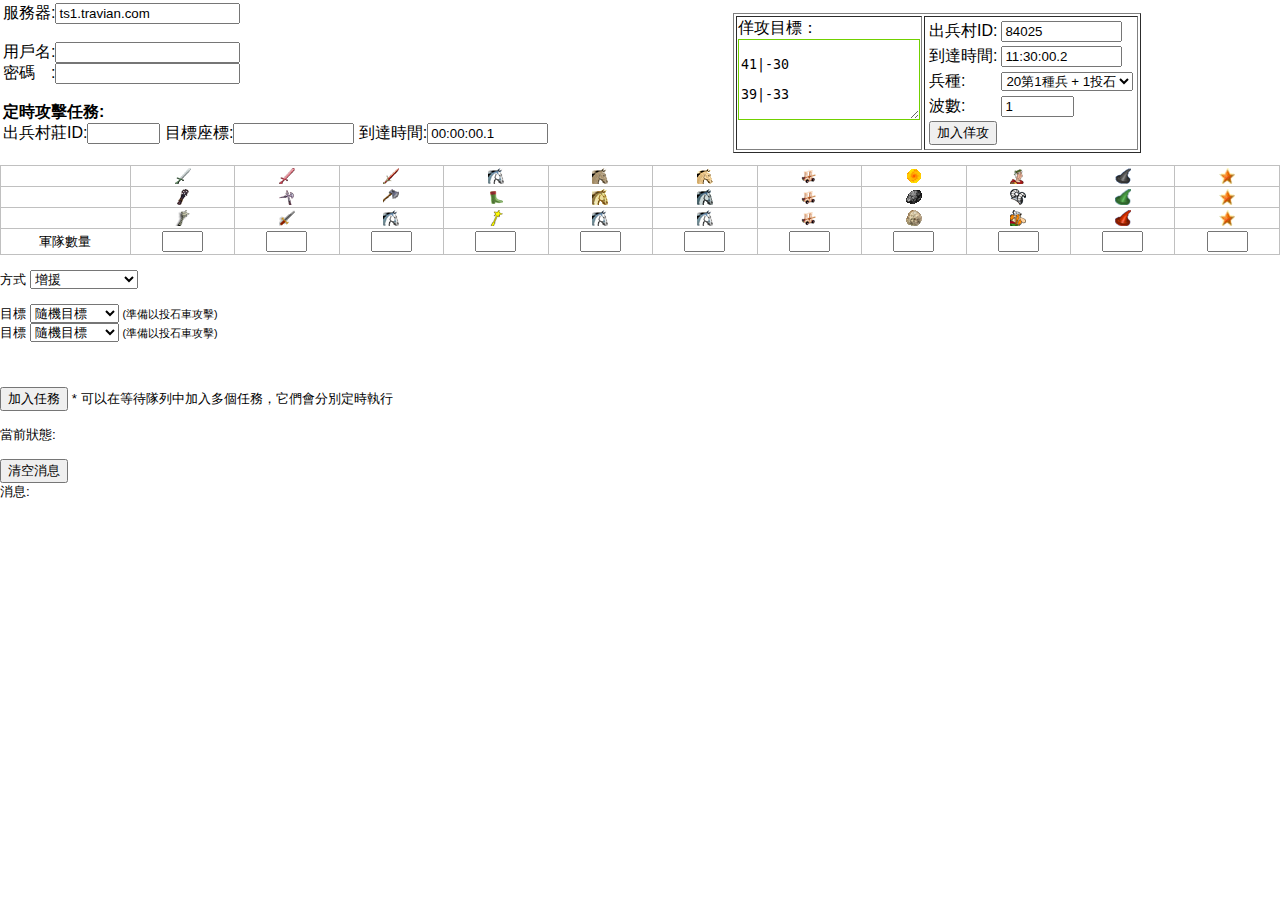
==== commit e3915771: "INDENTATION!" ====
--- a/index.html
+++ b/index.html
@@ -1,475 +1,423 @@
 ﻿<html xmlns="http://www.w3.org/1999/xhtml">
-<head>
-	<meta http-equiv="Content-Type" content="text/html; charset=utf-8" />
-	<title>tool for sending troops(v1.10)</title>
-	<script type="text/javascript" language="JavaScript" src="js/Siegfried.js"></script>
-	<script type="text/javascript" language="JavaScript" src="js/actions.js"></script>
-	<script type="text/javascript" language="JavaScript" src="js/actions_for_login.js"></script>
-	<script type="text/javascript" language="JavaScript" src="js/timediff.js"></script>
-	<script type="text/javascript" language="JavaScript" src="js/actions_for_attack.js"></script>
-	<link rel="stylesheet" type="text/css" href="img/unx.css" />
-</head>
-<body>
-
-<script type="text/javascript">
-var RETRY_SEC = 5;
-var REFRESH_MIN = 10;
-var g_refreshTimeout;
-
-//	For debug usage Only				true or false
-var g_isDebug;
-   // g_isDebug = true;
-if (getHtmlParam("debug").length > 0)
-	g_isDebug = eval('(' + getHtmlParam("debug") + ')');
-if (g_isDebug != true)
-	g_isDebug = false;	//default
-
-var g_sServerURL  = null;
-var g_currentUser = {name:null,pass:null};
-if (getHtmlParam("user").length > 0)
-	g_currentUser = eval('(' + getHtmlParam("user") + ')');
-
-var g_taskList = new Array();
-
-//	佯攻
-function xstartBot() 
-{
-  var x_target = document.getElementById('xfaketarget').value;
-  var x_targetlist = x_target.split("\n"); 
-  var x_troop = document.getElementById('xtroop').value;
-  var x_count = document.getElementById('xcount').value;
-
-  var i = 0;
-  postMessage(x_targetlist.length);
-  for (i = 0; i <= x_targetlist.length; i++)
-  {
-    var j = 0;
-    for (j = 0; j < x_count; j++)
-    {
-			postMessage("新任務準備");
-			g_sServerURL = document.getElementById('serverURL').value;
-			if (document.getElementById('username').value.length > 0)
-			{
-				g_currentUser.name = document.getElementById('username').value;
-			}
-			if (document.getElementById('userpass').value.length > 0)
-			{
-				g_currentUser.pass = document.getElementById('userpass').value;
-			}
-			if (g_currentUser.name == null) 
-			{
-				postMessage("未輸入用戶信息");
-			}
-
-			var villageId = document.getElementById('xvillageId').value;
-			var target    = x_targetlist[i];
-			var time      = document.getElementById('xtime').value;
-			time = time.substr(0, time.length - 1) + (time.substr(time.length - 1, 1) * 1 + j);
-
-			var type      = parseDecimal(3);
-			var catapult1 = "4";
-			var catapult2 = "4";
-			if (target.indexOf(" ") >= 0) 
-			{
-				postError("目標座標" + target + "格式有誤，不能有空格");
-				return;
-			}
-			if (time.length != 10) 
-			{
-				postError("到達時間" + time + " 格式有誤，應爲00:00:00.0");
-				return;
-			}
-	
-			var troopArray 	= [0,0,0,0,0,0,0,0,0,0,0];
-			var troops 			= new Object();
-			if (x_troop == "3")
-			{
-        troops["t8"] 	= 1;
-				troopArray[7] = 1;
-			}
-			else if (x_troop == "4")
-			{
-        troops["t7"] = 1;
-				troopArray[6] = 1;
-			}
-			troops["t1"] 	= 20;
-			troopArray[0] = 20;
-			
-			var action = new AttackTimer(villageId, target, troops, type, time, catapult1, catapult2);
-			action.troopArray = troopArray;
-			g_taskList.push(action);	//Add this attack task into list
-			printStatus();
-			action.run(null, attackResult);
-    }
-  }
-}
-
-//	真攻
-function startBot() 
-{
-	postMessage("新任務準備");
-	g_sServerURL = document.getElementById('serverURL').value;
-	if (document.getElementById('username').value.length > 0)
-	{
+	<head>
+		<meta http-equiv="Content-Type" content="text/html; charset=utf-8" />
+		<title>tool for sending troops(v1.10)</title>
+		<script type="text/javascript" language="JavaScript" src="js/Siegfried.js"></script>
+		<script type="text/javascript" language="JavaScript" src="js/actions.js"></script>
+		<script type="text/javascript" language="JavaScript" src="js/actions_for_login.js"></script>
+		<script type="text/javascript" language="JavaScript" src="js/timediff.js"></script>
+		<script type="text/javascript" language="JavaScript" src="js/actions_for_attack.js"></script>
+		<link rel="stylesheet" type="text/css" href="img/unx.css" />
+	</head>
+	<body>
+		<script type="text/javascript">
+		var RETRY_SEC = 5;
+		var REFRESH_MIN = 10;
+		var g_refreshTimeout;
+		//For debug usage Only : true or false
+		var g_isDebug;
+		// g_isDebug = true;
+		if (getHtmlParam("debug").length > 0)
+		g_isDebug = eval('(' + getHtmlParam("debug") + ')');
+		if (g_isDebug != true)
+		g_isDebug = false;//default
+		var g_sServerURL  = null;
+		var g_currentUser = {name:null,pass:null};
+		if (getHtmlParam("user").length > 0)
+		g_currentUser = eval('(' + getHtmlParam("user") + ')');
+		var g_taskList = new Array();
+		//佯攻
+		function xstartBot()
+		{
+		var x_target = document.getElementById('xfaketarget').value;
+		var x_targetlist = x_target.split("\n");
+		var x_troop = document.getElementById('xtroop').value;
+		var x_count = document.getElementById('xcount').value;
+		var i = 0;
+		postMessage(x_targetlist.length);
+		for (i = 0; i <= x_targetlist.length; i++)
+		{
+		var j = 0;
+		for (j = 0; j < x_count; j++)
+		{
+		postMessage("新任務準備");
+		g_sServerURL = document.getElementById('serverURL').value;
+		if (document.getElementById('username').value.length > 0)
+		{
 		g_currentUser.name = document.getElementById('username').value;
-	}
-	if (document.getElementById('userpass').value.length > 0)
-	{
+		}
+		if (document.getElementById('userpass').value.length > 0)
+		{
 		g_currentUser.pass = document.getElementById('userpass').value;
-	}
-	if (g_currentUser.name == null) 
-	{
+		}
+		if (g_currentUser.name == null)
+		{
 		postMessage("未輸入用戶信息");
-	}
-
-	var villageId = document.getElementById('villageId').value;
-	var target    = document.getElementById('target').value;
-	var time      = document.getElementById('time').value;
-	var type      = parseDecimal(document.getElementById('type').value);
-	var catapult1 = document.getElementById('kata').value;
-	var catapult2 = document.getElementById('kata2').value;
-	if (target.indexOf(" ") >= 0) 
-	{
+		}
+		var villageId = document.getElementById('xvillageId').value;
+		var target    = x_targetlist[i];
+		var time      = document.getElementById('xtime').value;
+		time = time.substr(0, time.length - 1) + (time.substr(time.length - 1, 1) * 1 + j);
+		var type      = parseDecimal(3);
+		var catapult1 = "4";
+		var catapult2 = "4";
+		if (target.indexOf(" ") >= 0)
+		{
+		postError("目標座標" + target + "格式有誤，不能有空格");
+		return;
+		}
+		if (time.length != 10)
+		{
+		postError("到達時間" + time + " 格式有誤，應爲00:00:00.0");
+		return;
+		}
+		var troopArray = [0,0,0,0,0,0,0,0,0,0,0];
+		var troops = new Object();
+		if (x_troop == "3")
+		{
+		troops["t8"] = 1;
+		troopArray[7] = 1;
+		}
+		else if (x_troop == "4")
+		{
+		troops["t7"] = 1;
+		troopArray[6] = 1;
+		}
+		troops["t1"] = 20;
+		troopArray[0] = 20;
+		var action = new AttackTimer(villageId, target, troops, type, time, catapult1, catapult2);
+		action.troopArray = troopArray;
+		g_taskList.push(action);//Add this attack task into list
+		printStatus();
+		action.run(null, attackResult);
+		}
+		}
+		}
+		//真攻
+		function startBot()
+		{
+		postMessage("新任務準備");
+		g_sServerURL = document.getElementById('serverURL').value;
+		if (document.getElementById('username').value.length > 0)
+		{
+		g_currentUser.name = document.getElementById('username').value;
+		}
+		if (document.getElementById('userpass').value.length > 0)
+		{
+		g_currentUser.pass = document.getElementById('userpass').value;
+		}
+		if (g_currentUser.name == null)
+		{
+		postMessage("未輸入用戶信息");
+		}
+		var villageId = document.getElementById('villageId').value;
+		var target    = document.getElementById('target').value;
+		var time      = document.getElementById('time').value;
+		var type      = parseDecimal(document.getElementById('type').value);
+		var catapult1 = document.getElementById('kata').value;
+		var catapult2 = document.getElementById('kata2').value;
+		if (target.indexOf(" ") >= 0)
+		{
 		postError("目標座標 格式有誤，不能有空格");
 		return;
-	}
-	if (time.length != 10) 
-	{
+		}
+		if (time.length != 10)
+		{
 		postError("到達時間 格式有誤，應爲00:00:00.0");
 		return;
-	}
-	
-	var troopArray 	= [0,0,0,0,0,0,0,0,0,0,0];
-	var troops 			= new Object();
-	for (var i = 0; i < 11; i++) 
-	{
+		}
+		var troopArray = [0,0,0,0,0,0,0,0,0,0,0];
+		var troops = new Object();
+		for (var i = 0; i < 11; i++)
+		{
 		var tId = "t" + (i + 1);
 		var tNumber = document.getElementById(tId).value;
-		if (tNumber != "" && !isNaN(tNumber)) 
-		{
-			troopArray[i] = tNumber;
-			troops[tId] 	= tNumber;
-		}
-	}
-	
-	var action = new AttackTimer(villageId, target, troops, type, time, catapult1, catapult2);
-	action.troopArray = troopArray;
-	g_taskList.push(action);					//	添加定時任務到隊列
-	printStatus();										//	打印出兵信息表格
-	action.run(null, attackResult);		//	執行出兵任務
-}
-
-//	打印發兵結果
-function attackResult(action) 
-{
-	printStatus();
-}
-
-function printStatus() 
-{
-	var sStatus = "<table cellspacing='1' class='tbg'><tr>" 
-	+ "<th>出兵村莊</th>" 
-	+ "<th>目標座標</th>" 
-	+ "<th>到達時間</th>" 
-	+ "<th>軍隊數量</th>" 
-	+ "<th>方式</th>" 
-	+ "<th>任務狀態</th></tr>\r\n";
-	
-	for (var i = 0; i < g_taskList.length; i++) 
-	{
-		var action = g_taskList[i];
-		
-		sStatus += "<tr><td>" 
-		+ action.villageId 
-		+ "</td><td>" 
-		+ action.target 
-		+ "</td><td>" 
-		+ action.time 
-		+ "</td><td>" 
-		+ action.troopArray 
-		+ "</td><td>";
-		
-		switch (action.type) 
-		{
-		  case 2:
+		if (tNumber != "" && !isNaN(tNumber))
+		{
+		troopArray[i] = tNumber;
+		troops[tId] = tNumber;
+		}
+		}
+		var action = new AttackTimer(villageId, target, troops, type, time, catapult1, catapult2);
+		action.troopArray = troopArray;
+		g_taskList.push(action);//添加定時任務到隊列
+		printStatus();//打印出兵信息表格
+		action.run(null, attackResult);//執行出兵任務
+		}
+		//打印發兵結果
+		function attackResult(action)
+		{
+		printStatus();
+		}
+		function printStatus(){
+		var sStatus = "<table cellspacing='1' class='tbg'><tr>"+ "<th>出兵村莊</th>"+ "<th>目標座標</th>"+ "<th>到達時間</th>"+ "<th>軍隊數量</th>"+ "<th>方式</th>"+ "<th>任務狀態</th></tr>\r\n";
+		for (var i = 0; i < g_taskList.length; i++) {
+			var action = g_taskList[i];
+			sStatus += "<tr><td>" + action.villageId + "</td><td>"+ action.target + "</td><td>"+ action.time + "</td><td>"+ action.troopArray + "</td><td>";
+			switch (action.type){
+				case 2:
 				sStatus += "增援";
 				break;
-		  case 3:
+				case 3:
 				sStatus += "攻擊:普通/偵察";
 				break;
-		  case 4:
+				case 4:
 				sStatus += "攻擊:搶奪";
 				break;
-		} 
-		sStatus += "</td><td>";
-		
-		switch (action.status) 
-		{
-		  case SUCCESS:
-			sStatus += "成功出發";
-			break;
-		  case ERROR:
-			sStatus += "出錯";
-			break;
-		  default:
-		} 
-		sStatus += "</td></tr>\r\n";
+			}
+			sStatus += "</td><td>";
+			switch (action.status)
+			{
+				case SUCCESS:
+				sStatus += "成功出發";
+				break;
+				case ERROR:
+				sStatus += "出錯";
+				break;
+				default:
+			}
+			sStatus += "</td></tr>\r\n";
+		}
+		sStatus += "</table><br/>\r\n";
+		sStatus += "狀態更新於 - " + getNowTimestamp() + "<br/>\r\n";
+		document.getElementById('status').innerHTML = sStatus;
 	}
-	
-	sStatus += "</table><br/>\r\n";
-	sStatus += "狀態更新於 - " + getNowTimestamp() + "<br/>\r\n";
-	document.getElementById('status').innerHTML = sStatus;
-}
-
 </script>
-
 <div>
-<table border="0" width="100%">
-  <tr>
-    <td>
-      服務器:<input id="serverURL" type="text" value="tx2.travian.com" /><br />
-      <br />
-	
-      用戶名:<input id="username" type="text" value="" /><br />
-      密碼　:<input id="userpass" type="password" value="" /><br />
-      <br />
-	
-      <b>定時攻擊任務:</b><br />
-      出兵村莊ID:<input id="villageId" type="text" value="" size="6" />
-      目標座標:<input id="target" type="text" value="" size="12" />
-      到達時間:<input id="time" type="text" value="00:00:00.1" size="12" />
-      <br />
-      <br />
-    </td>
-    <td>
-      <table border="1">
-        <tr valign="top">
-		    	<td>
-		      	佯攻目標：<br />
-		      	<textarea id="xfaketarget" rows="5">
-41|-30
-39|-33</textarea><br />
-		    	</td>
-		    	<td>
-				  	<table>
-				    	<tr>
-				      	<td>出兵村ID:</td>
-								<td><input id="xvillageId" type="text" value="84025" size="12" /></td>
-				    	</tr>
-				    	<tr>
-				      	<td>到達時間:</td>
-				      	<td><input id="xtime" type="text" value="11:30:00.2" size="12" /></td>
-				    	</tr>
-				    	<tr>
-				      	<td>兵種:</td>
-				      	<td>
-				      		<select id="xtroop">
-				      			<option value="3">20第1種兵 + 1投石</option>
-				      			<option value="4">20第1種兵 + 1衝車</option>
-				      		</select>
-				      	</td>
-				    	</tr>
-				    	<tr>
-				      	<td>波數:</td>
-				      	<td><input id="xcount" type="text" size="6" value="1"/></td>
-				    	</tr>
-							<tr>
-								<td colspan="2">
-									<input type="button" value="加入佯攻" onclick="xstartBot()" />
-								</td>
-				    	</tr>
-				  	</table>
-		    	</td>
-				</tr>
-			</table>
-    </td>
-  </tr>
-</table>
-
-<table cellspacing="1" cellpadding="2" class="tbg">
-<tr class="unit">
-	<td>&nbsp;</td>
-	<td><img src="img/un/u/1.gif" title="古羅馬步兵"></td>
-	<td><img src="img/un/u/2.gif" title="禁衛兵"></td>
-	<td><img src="img/un/u/3.gif" title="帝國兵"></td>
-	<td><img src="img/un/u/4.gif" title="使節騎士"></td>
-	<td><img src="img/un/u/5.gif" title="帝國騎士"></td>
-	<td><img src="img/un/u/6.gif" title="將軍騎士"></td>
-	<td><img src="img/un/u/7.gif" title="衝撞車"></td>
-	<td><img src="img/un/u/8.gif" title="火焰投石器"></td>
-	<td><img src="img/un/u/9.gif" title="參議員"></td>
-	<td><img src="img/un/u/10.gif" title="拓荒者"></td>
-	<td><img src="img/un/u/hero.gif" title="英雄"></td>
-</tr>
-<tr class="unit">
-	<td>&nbsp;</td>
-	<td><img src="img/un/u/11.gif" title="棍棒兵"></td>
-	<td><img src="img/un/u/12.gif" title="矛兵"></td>
-	<td><img src="img/un/u/13.gif" title="斧頭兵"></td>
-	<td><img src="img/un/u/14.gif" title="偵察兵"></td>
-	<td><img src="img/un/u/15.gif" title="聖騎士"></td>
-	<td><img src="img/un/u/16.gif" title="日爾曼騎兵"></td>
-	<td><img src="img/un/u/17.gif" title="衝撞車"></td>
-	<td><img src="img/un/u/18.gif" title="投石器"></td>
-	<td><img src="img/un/u/19.gif" title="執政官"></td>
-	<td><img src="img/un/u/20.gif" title="拓荒者"></td>
-	<td><img src="img/un/u/hero.gif" title="英雄"></td>
-</tr>
-<tr class="unit">
-	<td>&nbsp;</td>
-	<td><img src="img/un/u/21.gif" title="方陣兵"></td>
-	<td><img src="img/un/u/22.gif" title="劍士"></td>
-	<td><img src="img/un/u/23.gif" title="探路者"></td>
-	<td><img src="img/un/u/24.gif" title="雷法師"></td>
-	<td><img src="img/un/u/25.gif" title="德魯伊騎兵"></td>
-	<td><img src="img/un/u/26.gif" title="海頓聖騎士"></td>
-	<td><img src="img/un/u/27.gif" title="衝撞車"></td>
-	<td><img src="img/un/u/28.gif" title="投石器"></td>
-	<td><img src="img/un/u/29.gif" title="首領"></td>
-	<td><img src="img/un/u/30.gif" title="拓荒者"></td>
-	<td><img src="img/un/u/hero.gif" title="英雄"></td>
-</tr>
-<tr>
-	<td>軍隊數量</td>
-	<td><input id="t1" type="text" value="" size="2" /></td>
-	<td><input id="t2" type="text" value="" size="2" /></td>
-	<td><input id="t3" type="text" value="" size="2" /></td>
-	<td><input id="t4" type="text" value="" size="2" /></td>
-	<td><input id="t5" type="text" value="" size="2" /></td>
-	<td><input id="t6" type="text" value="" size="2" /></td>
-	<td><input id="t7" type="text" value="" size="2" /></td>
-	<td><input id="t8" type="text" value="" size="2" /></td>
-	<td><input id="t9" type="text" value="" size="2" /></td>
-	<td><input id="t10" type="text" value="" size="2" /></td>
-	<td><input id="t11" type="text" value="" size="2" /></td>
-</tr>
-</table>
-
-<br />
-方式 
-<select id="type" size="" class="f10">
-	<option value="2">增援</option>
-	<option value="3">攻擊:普通/偵察</option>
-	<option value="4">攻擊:搶奪</option>
-</select>
-<br />
-
-<br />
-目標 
-<select id="kata"  name="kata"  size="" class="f10"> 
-	<option value="99">隨機目標</option>
-	<optgroup label="資源">
-		<option value="1">伐木場</option>
-		<option value="2">黏土礦</option>
-		<option value="3">鐵礦場</option>
-		<option value="4">農場</option>
-		<option value="5">木材廠</option>
-		<option value="6">磚塊廠</option>
-		<option value="7">鑄造廠</option>
-		<option value="8">磨坊</option>
-		<option value="9">麪包房</option>
-		<option value="10">倉庫</option>
-		<option value="11">糧倉</option>
- 	</optgroup>
-	<optgroup label="基礎">
-		<option value="15">中心大樓</option>
-		<option value="17">市場</option>
-		<option value="18">大使館</option>
-		<option value="24">市政廳</option>
-		<option value="25">行宮</option>
-		<option value="26">皇宮</option>
-		<option value="27">寶庫</option>
-		<option value="28">交易所</option>
-		<option value="35">釀酒廠</option>
-		<option value="38">大倉庫</option>
-		<option value="39">大糧倉</option>
-		<option value="41">飲馬槽</option>
-	</optgroup>
-	<optgroup label="軍事">
-		<option value="13">鐵匠鋪</option>
-		<option value="14">競技場</option>
-		<option value="16">集結點</option>
-		<option value="19">兵營</option>
-		<option value="20">馬廄</option>
-		<option value="21">工場</option>
-		<option value="22">研發所</option>
-		<option value="29">大兵營</option>
-		<option value="30">大馬廄</option>
-		<option value="37">英雄園</option>
-	</optgroup>
-</select> 
-<span class="f8">(準備以投石車攻擊)</span>
-
-<br />
-目標 
-<select id="kata2" name="kata2" size="" class="f10"> 
-	<option value="99">隨機目標</option>
-	<optgroup label="資源">
-		<option value="1">伐木場</option>
-		<option value="2">黏土礦</option>
-		<option value="3">鐵礦場</option>
-		<option value="4">農場</option>
-		<option value="5">木材廠</option>
-		<option value="6">磚塊廠</option>
-		<option value="7">鑄造廠</option>
-		<option value="8">磨坊</option>
-		<option value="9">麪包房</option>
-		<option value="10">倉庫</option>
-		<option value="11">糧倉</option>
- 	</optgroup>
-	<optgroup label="基礎">
-		<option value="15">中心大樓</option>
-		<option value="17">市場</option>
-		<option value="18">大使館</option>
-		<option value="24">市政廳</option>
-		<option value="25">行宮</option>
-		<option value="26">皇宮</option>
-		<option value="27">寶庫</option>
-		<option value="28">交易所</option>
-		<option value="35">釀酒廠</option>
-		<option value="38">大倉庫</option>
-		<option value="39">大糧倉</option>
-		<option value="41">飲馬槽</option>
-	</optgroup>
-	<optgroup label="軍事">
-		<option value="13">鐵匠鋪</option>
-		<option value="14">競技場</option>
-		<option value="16">集結點</option>
-		<option value="19">兵營</option>
-		<option value="20">馬廄</option>
-		<option value="21">工場</option>
-		<option value="22">研發所</option>
-		<option value="29">大兵營</option>
-		<option value="30">大馬廄</option>
-		<option value="37">英雄園</option>
-	</optgroup>
-</select> 
-<span class="f8">(準備以投石車攻擊)</span>
-
-<br />
-<br />
-<!--倒計時啓動時間:<input id="txtEVAL_IN_ADVANCE" type="text" size="6" value="120" enable="false"/>-->
-<br />
-<br />
-
-<input type="button" value="加入任務" onclick="startBot();" />
- * 可以在等待隊列中加入多個任務，它們會分別定時執行
-<br />
-
-<br />
-當前狀態:
-<br />
-<div id="status"></div>
-
-<br />
-<input type="button" value="清空消息" onclick="clearMessage();" />
-
-<br />
-消息:
-<br />
-<div id="message"></div>
-<br />
+	<table border="0" width="100%">
+		<tr>
+			<td>
+				服務器:<input id="serverURL" type="text" value="ts1.travian.com" /><br />
+				<br />
+				用戶名:<input id="username" type="text" value="" /><br />
+				密碼　:<input id="userpass" type="password" value="" /><br />
+				<br />
+				<b>定時攻擊任務:</b><br />
+				出兵村莊ID:<input id="villageId" type="text" value="" size="6" />
+				目標座標:<input id="target" type="text" value="" size="12" />
+				到達時間:<input id="time" type="text" value="00:00:00.1" size="12" />
+				<br />
+				<br />
+			</td>
+			<td>
+				<table border="1">
+					<tr valign="top">
+						<td>
+							佯攻目標：<br />
+							<textarea id="xfaketarget" rows="5">
+							41|-30
+							39|-33</textarea><br />
+						</td>
+						<td>
+							<table>
+								<tr>
+									<td>出兵村ID:</td>
+									<td><input id="xvillageId" type="text" value="84025" size="12" /></td>
+								</tr>
+								<tr>
+									<td>到達時間:</td>
+									<td><input id="xtime" type="text" value="11:30:00.2" size="12" /></td>
+								</tr>
+								<tr>
+									<td>兵種:</td>
+									<td>
+										<select id="xtroop">
+											<option value="3">20第1種兵 + 1投石</option>
+											<option value="4">20第1種兵 + 1衝車</option>
+										</select>
+									</td>
+								</tr>
+								<tr>
+									<td>波數:</td>
+									<td><input id="xcount" type="text" size="6" value="1"/></td>
+								</tr>
+								<tr>
+									<td colspan="2">
+										<input type="button" value="加入佯攻" onclick="xstartBot()" />
+									</td>
+								</tr>
+							</table>
+						</td>
+					</tr>
+				</table>
+			</td>
+		</tr>
+	</table>
+	<table cellspacing="1" cellpadding="2" class="tbg">
+		<tr class="unit">
+			<td>&nbsp;</td>
+			<td><img src="img/un/u/1.gif" title="古羅馬步兵"></td>
+			<td><img src="img/un/u/2.gif" title="禁衛兵"></td>
+			<td><img src="img/un/u/3.gif" title="帝國兵"></td>
+			<td><img src="img/un/u/4.gif" title="使節騎士"></td>
+			<td><img src="img/un/u/5.gif" title="帝國騎士"></td>
+			<td><img src="img/un/u/6.gif" title="將軍騎士"></td>
+			<td><img src="img/un/u/7.gif" title="衝撞車"></td>
+			<td><img src="img/un/u/8.gif" title="火焰投石器"></td>
+			<td><img src="img/un/u/9.gif" title="參議員"></td>
+			<td><img src="img/un/u/10.gif" title="拓荒者"></td>
+			<td><img src="img/un/u/hero.gif" title="英雄"></td>
+		</tr>
+		<tr class="unit">
+			<td>&nbsp;</td>
+			<td><img src="img/un/u/11.gif" title="棍棒兵"></td>
+			<td><img src="img/un/u/12.gif" title="矛兵"></td>
+			<td><img src="img/un/u/13.gif" title="斧頭兵"></td>
+			<td><img src="img/un/u/14.gif" title="偵察兵"></td>
+			<td><img src="img/un/u/15.gif" title="聖騎士"></td>
+			<td><img src="img/un/u/16.gif" title="日爾曼騎兵"></td>
+			<td><img src="img/un/u/17.gif" title="衝撞車"></td>
+			<td><img src="img/un/u/18.gif" title="投石器"></td>
+			<td><img src="img/un/u/19.gif" title="執政官"></td>
+			<td><img src="img/un/u/20.gif" title="拓荒者"></td>
+			<td><img src="img/un/u/hero.gif" title="英雄"></td>
+		</tr>
+		<tr class="unit">
+			<td>&nbsp;</td>
+			<td><img src="img/un/u/21.gif" title="方陣兵"></td>
+			<td><img src="img/un/u/22.gif" title="劍士"></td>
+			<td><img src="img/un/u/23.gif" title="探路者"></td>
+			<td><img src="img/un/u/24.gif" title="雷法師"></td>
+			<td><img src="img/un/u/25.gif" title="德魯伊騎兵"></td>
+			<td><img src="img/un/u/26.gif" title="海頓聖騎士"></td>
+			<td><img src="img/un/u/27.gif" title="衝撞車"></td>
+			<td><img src="img/un/u/28.gif" title="投石器"></td>
+			<td><img src="img/un/u/29.gif" title="首領"></td>
+			<td><img src="img/un/u/30.gif" title="拓荒者"></td>
+			<td><img src="img/un/u/hero.gif" title="英雄"></td>
+		</tr>
+		<tr>
+			<td>軍隊數量</td>
+			<td><input id="t1" type="text" value="" size="2" /></td>
+			<td><input id="t2" type="text" value="" size="2" /></td>
+			<td><input id="t3" type="text" value="" size="2" /></td>
+			<td><input id="t4" type="text" value="" size="2" /></td>
+			<td><input id="t5" type="text" value="" size="2" /></td>
+			<td><input id="t6" type="text" value="" size="2" /></td>
+			<td><input id="t7" type="text" value="" size="2" /></td>
+			<td><input id="t8" type="text" value="" size="2" /></td>
+			<td><input id="t9" type="text" value="" size="2" /></td>
+			<td><input id="t10" type="text" value="" size="2" /></td>
+			<td><input id="t11" type="text" value="" size="2" /></td>
+		</tr>
+	</table>
+	<br />
+	方式
+	<select id="type" size="" class="f10">
+		<option value="2">增援</option>
+		<option value="3">攻擊:普通/偵察</option>
+		<option value="4">攻擊:搶奪</option>
+	</select>
+	<br />
+	<br />
+	目標
+	<select id="kata"  name="kata"  size="" class="f10">
+		<option value="99">隨機目標</option>
+		<optgroup label="資源">
+			<option value="1">伐木場</option>
+			<option value="2">黏土礦</option>
+			<option value="3">鐵礦場</option>
+			<option value="4">農場</option>
+			<option value="5">木材廠</option>
+			<option value="6">磚塊廠</option>
+			<option value="7">鑄造廠</option>
+			<option value="8">磨坊</option>
+			<option value="9">麪包房</option>
+			<option value="10">倉庫</option>
+			<option value="11">糧倉</option>
+		</optgroup>
+		<optgroup label="基礎">
+			<option value="15">中心大樓</option>
+			<option value="17">市場</option>
+			<option value="18">大使館</option>
+			<option value="24">市政廳</option>
+			<option value="25">行宮</option>
+			<option value="26">皇宮</option>
+			<option value="27">寶庫</option>
+			<option value="28">交易所</option>
+			<option value="35">釀酒廠</option>
+			<option value="38">大倉庫</option>
+			<option value="39">大糧倉</option>
+			<option value="41">飲馬槽</option>
+		</optgroup>
+		<optgroup label="軍事">
+			<option value="13">鐵匠鋪</option>
+			<option value="14">競技場</option>
+			<option value="16">集結點</option>
+			<option value="19">兵營</option>
+			<option value="20">馬廄</option>
+			<option value="21">工場</option>
+			<option value="22">研發所</option>
+			<option value="29">大兵營</option>
+			<option value="30">大馬廄</option>
+			<option value="37">英雄園</option>
+		</optgroup>
+	</select>
+	<span class="f8">(準備以投石車攻擊)</span>
+	<br />
+	目標
+	<select id="kata2" name="kata2" size="" class="f10">
+		<option value="99">隨機目標</option>
+		<optgroup label="資源">
+			<option value="1">伐木場</option>
+			<option value="2">黏土礦</option>
+			<option value="3">鐵礦場</option>
+			<option value="4">農場</option>
+			<option value="5">木材廠</option>
+			<option value="6">磚塊廠</option>
+			<option value="7">鑄造廠</option>
+			<option value="8">磨坊</option>
+			<option value="9">麪包房</option>
+			<option value="10">倉庫</option>
+			<option value="11">糧倉</option>
+		</optgroup>
+		<optgroup label="基礎">
+			<option value="15">中心大樓</option>
+			<option value="17">市場</option>
+			<option value="18">大使館</option>
+			<option value="24">市政廳</option>
+			<option value="25">行宮</option>
+			<option value="26">皇宮</option>
+			<option value="27">寶庫</option>
+			<option value="28">交易所</option>
+			<option value="35">釀酒廠</option>
+			<option value="38">大倉庫</option>
+			<option value="39">大糧倉</option>
+			<option value="41">飲馬槽</option>
+		</optgroup>
+		<optgroup label="軍事">
+			<option value="13">鐵匠鋪</option>
+			<option value="14">競技場</option>
+			<option value="16">集結點</option>
+			<option value="19">兵營</option>
+			<option value="20">馬廄</option>
+			<option value="21">工場</option>
+			<option value="22">研發所</option>
+			<option value="29">大兵營</option>
+			<option value="30">大馬廄</option>
+			<option value="37">英雄園</option>
+		</optgroup>
+	</select>
+	<span class="f8">(準備以投石車攻擊)</span>
+	<br />
+	<br />
+	<!--倒計時啓動時間:<input id="txtEVAL_IN_ADVANCE" type="text" size="6" value="120" enable="false"/>-->
+	<br />
+	<br />
+	<input type="button" value="加入任務" onclick="startBot();" />
+	* 可以在等待隊列中加入多個任務，它們會分別定時執行
+	<br />
+	<br />
+	當前狀態:
+	<br />
+	<div id="status"></div>
+	<br />
+	<input type="button" value="清空消息" onclick="clearMessage();" />
+	<br />
+	消息:
+	<br />
+	<div id="message"></div>
+	<br />
 </div>
-
 </body>
 </html>